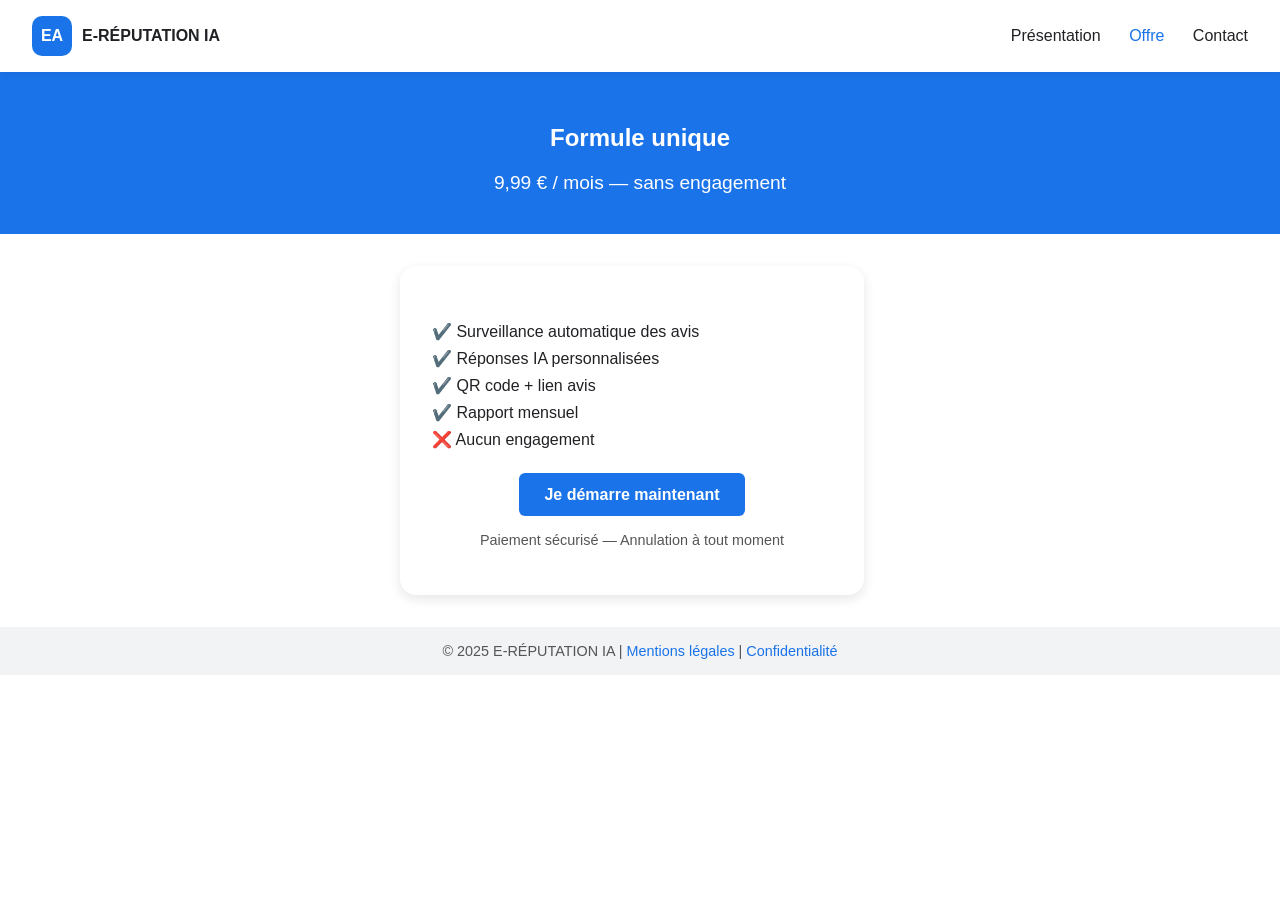
==== index.html @ 5c3a5368 "Update index.html" ====
<!DOCTYPE html>
<html lang="fr">
<head>
  <meta charset="UTF-8" />
  <meta name="viewport" content="width=device-width, initial-scale=1.0" />
  <title>E-RÉPUTATION IA — Formule 9,99 €/mois</title>
  <link rel="stylesheet" href="style.css" />
  <link href="https://fonts.googleapis.com/css2?family=Inter:wght@400;600;700&display=swap" rel="stylesheet">
</head>
<body>
  <header>
    <div style="display:flex;align-items:center;gap:10px;">
      <div style="background:#1A73E8;color:#fff;font-weight:700;border-radius:10px;width:40px;height:40px;display:flex;align-items:center;justify-content:center;">EA</div>
      <span style="font-weight:700;color:#202124;">E-RÉPUTATION IA</span>
    </div>
    <nav>
      <a href="index.html">Présentation</a>
      <a href="offre.html" class="active">Offre</a>
      <a href="contact.html">Contact</a>
    </nav>
  </header>

  <section class="pricing-hero" style="padding:2rem 1rem;background:#1A73E8;color:#fff;text-align:center;">
    <h1>Formule unique</h1>
    <p style="font-size:1.2rem;margin:0.5rem 0;">9,99 € / mois — sans engagement</p>
  </section>

  <section style="max-width:480px;margin:auto;padding:2rem;">
    <div class="price-card" style="background:#fff;border-radius:16px;box-shadow:0 4px 12px rgba(0,0,0,.1);padding:2rem;text-align:center;">
      <ul style="list-style:none;padding:0;text-align:left;margin-bottom:1.5rem;">
        <li>✔️ Surveillance automatique des avis</li>
        <li>✔️ Réponses IA personnalisées</li>
        <li>✔️ QR code + lien avis</li>
        <li>✔️ Rapport mensuel</li>
        <li>❌ Aucun engagement</li>
      </ul>
      <a href="#" class="btn-primary" style="display:inline-block;">Je démarre maintenant</a>
      <p style="font-size:0.9rem;margin-top:1rem;color:#555;">Paiement sécurisé — Annulation à tout moment</p>
    </div>
  </section>

  <footer>
    © 2025 E-RÉPUTATION IA | <a href="#">Mentions légales</a> | <a href="#">Confidentialité</a>
  </footer>
</body>
</html>
---- style.css ----
:root {
  --blue:#1A73E8;
  --light-blue:#E8F0FE;
  --text:#202124;
  --grey:#F1F3F4;
}

body {
  font-family:'Roboto',sans-serif;
  color:var(--text);
  background:#fff;
  margin:0;
  padding:0;
}

header {
  display:flex;
  justify-content:space-between;
  align-items:center;
  padding:1rem 2rem;
  background:#fff;
  box-shadow:0 2px 8px rgba(0,0,0,.05);
  position:sticky;
  top:0;
}

.logo {height:60px;width:auto;}

nav a {
  margin-left:1.5rem;
  text-decoration:none;
  color:var(--text);
  font-weight:500;
}
nav a.active {color:var(--blue);}
nav a:hover {color:var(--blue);}

.hero {
  display:flex;
  flex-wrap:wrap;
  align-items:center;
  justify-content:space-between;
  padding:4rem 2rem;
}
.hero-content{max-width:600px;}
.hero h1{font-size:2.4rem;margin-bottom:1rem;}
.subtitle{font-size:1.2rem;color:#555;margin-bottom:1rem;}
.stars{font-size:1.1rem;color:#fbbc04;margin-bottom:2rem;}
.btn-primary {
  background:var(--blue);
  color:#fff;
  padding:0.8rem 1.6rem;
  border-radius:6px;
  text-decoration:none;
  font-weight:700;
}
.btn-primary:hover{background:#1557B0;}

.features {
  text-align:center;
  padding:3rem 2rem;
  background:var(--light-blue);
}
.cards {
  display:flex;
  flex-wrap:wrap;
  justify-content:center;
  gap:1.5rem;
  margin-top:2rem;
}
.card {
  background:#fff;
  padding:1.5rem;
  border-radius:10px;
  box-shadow:0 4px 8px rgba(0,0,0,.05);
  width:300px;
}
.card h3{color:var(--blue);margin-bottom:0.5rem;}

.pricing-hero {
  text-align:center;
  background:var(--blue);
  color:#fff;
  padding:3rem 1rem;
}
.pricing {
  display:flex;
  justify-content:center;
  padding:3rem 1rem;
}
.price-card {
  background:#fff;
  padding:2rem;
  border-radius:10px;
  box-shadow:0 4px 12px rgba(0,0,0,.1);
  max-width:400px;
  text-align:center;
}
.price-card h2{margin-bottom:1rem;}
.price-card .price {
  font-size:2.5rem;
  font-weight:700;
  color:var(--blue);
}
.price-card ul {
  list-style:none;
  padding:0;
  margin:1.5rem 0;
  text-align:left;
}
.price-card li {margin:0.5rem 0;}
.note{font-size:0.9rem;color:#666;}

.contact {
  padding:3rem 2rem;
  text-align:center;
}
.contact-form {
  display:flex;
  flex-direction:column;
  gap:1rem;
  max-width:400px;
  margin:0 auto 2rem;
}
.contact-form input,.contact-form textarea {
  width:100%;
  padding:0.8rem;
  border:1px solid #ccc;
  border-radius:6px;
  font-family:inherit;
}
.contact-form button {
  background:var(--blue);
  color:#fff;
  border:none;
  padding:0.8rem;
  border-radius:6px;
  font-weight:700;
}
.contact-info p{margin:0.3rem 0;}

footer {
  text-align:center;
  background:var(--grey);
  padding:1rem;
  font-size:0.9rem;
  color:#555;
}
footer a{color:var(--blue);text-decoration:none;}
footer a:hover{text-decoration:underline;}

@media(max-width:768px){
  .hero{flex-direction:column;}
  .hero-img{width:100%;margin-top:2rem;}
  nav a{margin-left:1rem;}
  .cards{flex-direction:column;align-items:center;}
}
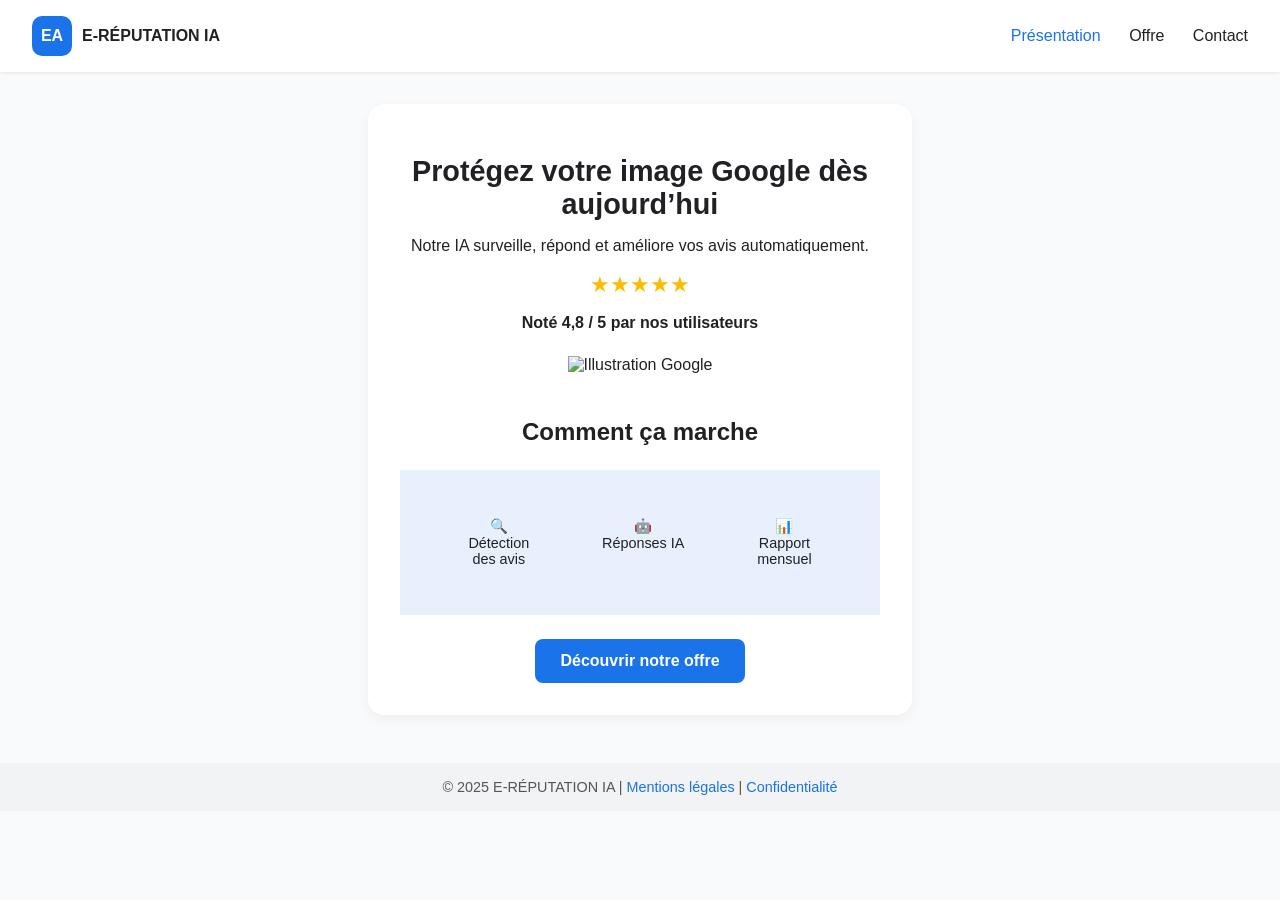
==== commit 98b0b20c: "Update index.html" ====
--- a/index.html
+++ b/index.html
@@ -3,41 +3,55 @@
 <head>
   <meta charset="UTF-8" />
   <meta name="viewport" content="width=device-width, initial-scale=1.0" />
-  <title>E-RÉPUTATION IA — Formule 9,99 €/mois</title>
+  <title>E-RÉPUTATION IA — Protégez votre image Google</title>
   <link rel="stylesheet" href="style.css" />
   <link href="https://fonts.googleapis.com/css2?family=Inter:wght@400;600;700&display=swap" rel="stylesheet">
+  <style>
+    body{background:#f9fafb;margin:0;font-family:'Inter',sans-serif;color:#202124;}
+    header{background:#fff;display:flex;justify-content:space-between;align-items:center;padding:1rem 2rem;box-shadow:0 1px 4px rgba(0,0,0,.08);}
+    header div{display:flex;align-items:center;gap:10px;}
+    .logo-square{background:#1A73E8;color:#fff;font-weight:700;border-radius:10px;width:40px;height:40px;display:flex;align-items:center;justify-content:center;}
+    nav a{margin-left:1.5rem;text-decoration:none;color:#202124;font-weight:500;}
+    nav a:hover,nav a.active{color:#1A73E8;}
+    .container{max-width:480px;margin:2rem auto;background:#fff;padding:2rem;border-radius:16px;box-shadow:0 4px 12px rgba(0,0,0,.05);text-align:center;}
+    h1{font-size:1.8rem;margin-bottom:1rem;}
+    .stars{color:#fbbc04;font-size:1.4rem;margin:0.5rem 0;}
+    .metrics{font-weight:600;margin-bottom:1.5rem;}
+    .features{display:flex;justify-content:space-around;margin-top:1.5rem;}
+    .features div{font-size:0.9rem;}
+    .btn-primary{display:inline-block;background:#1A73E8;color:#fff;padding:0.8rem 1.6rem;border-radius:8px;text-decoration:none;font-weight:600;margin-top:1.5rem;}
+    .btn-primary:hover{background:#1557B0;}
+    footer{margin-top:3rem;text-align:center;font-size:0.9rem;color:#555;padding:1rem;}
+    footer a{color:#1A73E8;text-decoration:none;}
+  </style>
 </head>
 <body>
   <header>
-    <div style="display:flex;align-items:center;gap:10px;">
-      <div style="background:#1A73E8;color:#fff;font-weight:700;border-radius:10px;width:40px;height:40px;display:flex;align-items:center;justify-content:center;">EA</div>
-      <span style="font-weight:700;color:#202124;">E-RÉPUTATION IA</span>
+    <div>
+      <div class="logo-square">EA</div>
+      <span style="font-weight:700;">E-RÉPUTATION IA</span>
     </div>
     <nav>
-      <a href="index.html">Présentation</a>
-      <a href="offre.html" class="active">Offre</a>
+      <a href="index.html" class="active">Présentation</a>
+      <a href="offre.html">Offre</a>
       <a href="contact.html">Contact</a>
     </nav>
   </header>
 
-  <section class="pricing-hero" style="padding:2rem 1rem;background:#1A73E8;color:#fff;text-align:center;">
-    <h1>Formule unique</h1>
-    <p style="font-size:1.2rem;margin:0.5rem 0;">9,99 € / mois — sans engagement</p>
-  </section>
-
-  <section style="max-width:480px;margin:auto;padding:2rem;">
-    <div class="price-card" style="background:#fff;border-radius:16px;box-shadow:0 4px 12px rgba(0,0,0,.1);padding:2rem;text-align:center;">
-      <ul style="list-style:none;padding:0;text-align:left;margin-bottom:1.5rem;">
-        <li>✔️ Surveillance automatique des avis</li>
-        <li>✔️ Réponses IA personnalisées</li>
-        <li>✔️ QR code + lien avis</li>
-        <li>✔️ Rapport mensuel</li>
-        <li>❌ Aucun engagement</li>
-      </ul>
-      <a href="#" class="btn-primary" style="display:inline-block;">Je démarre maintenant</a>
-      <p style="font-size:0.9rem;margin-top:1rem;color:#555;">Paiement sécurisé — Annulation à tout moment</p>
+  <main class="container">
+    <h1>Protégez votre image Google dès aujourd’hui</h1>
+    <p>Notre IA surveille, répond et améliore vos avis automatiquement.</p>
+    <div class="stars">★★★★★</div>
+    <p class="metrics">Noté 4,8 / 5 par nos utilisateurs</p>
+    <img src="assets/hero.png" alt="Illustration Google" style="width:90%;max-width:340px;margin-bottom:1.5rem;">
+    <h2 style="margin-bottom:1rem;">Comment ça marche</h2>
+    <div class="features">
+      <div>🔍<br>Détection<br>des avis</div>
+      <div>🤖<br>Réponses IA</div>
+      <div>📊<br>Rapport<br>mensuel</div>
     </div>
-  </section>
+    <a href="offre.html" class="btn-primary">Découvrir notre offre</a>
+  </main>
 
   <footer>
     © 2025 E-RÉPUTATION IA | <a href="#">Mentions légales</a> | <a href="#">Confidentialité</a>
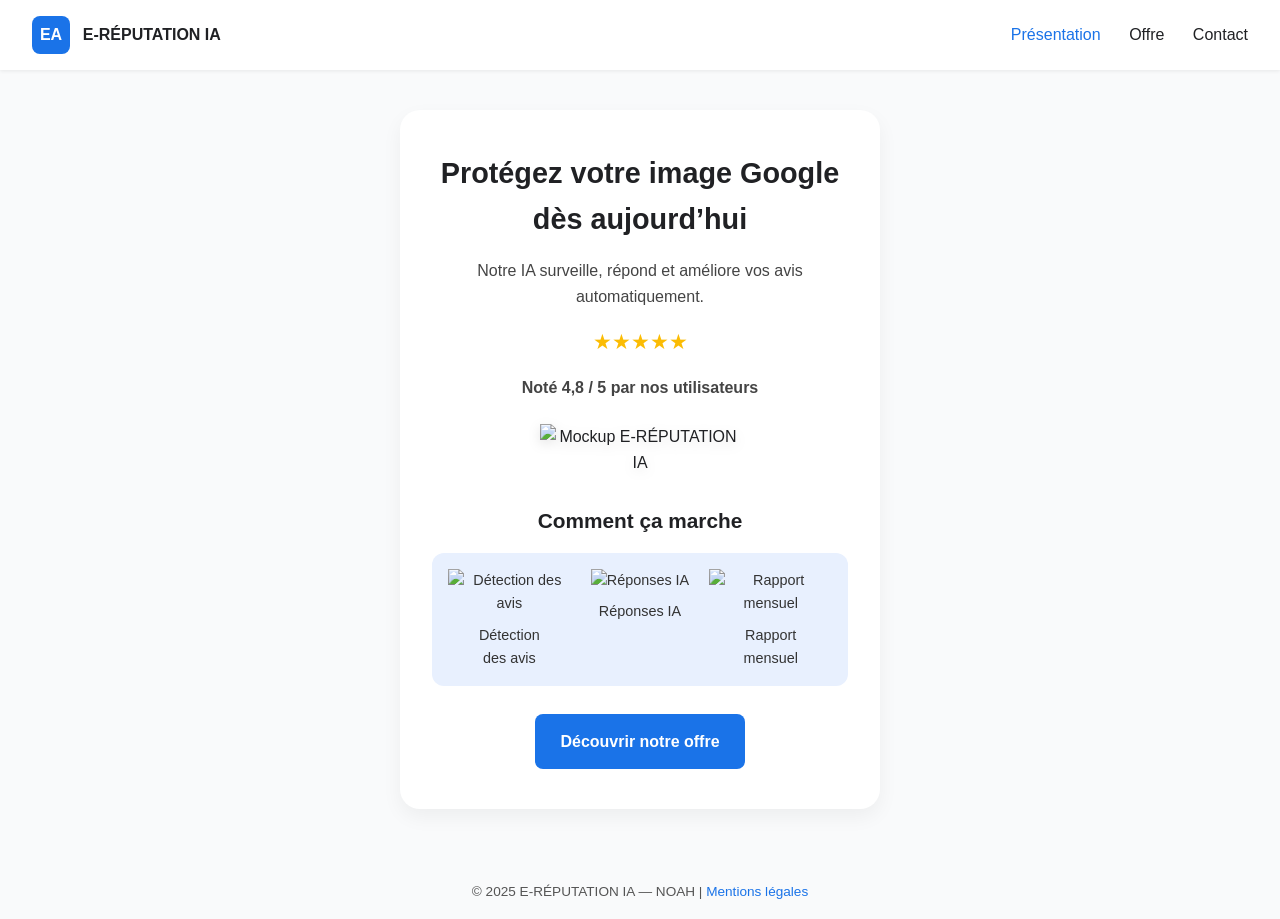
==== commit 89e7c787: "Update index.html" ====
--- a/index.html
+++ b/index.html
@@ -4,30 +4,120 @@
   <meta charset="UTF-8" />
   <meta name="viewport" content="width=device-width, initial-scale=1.0" />
   <title>E-RÉPUTATION IA — Protégez votre image Google</title>
-  <link rel="stylesheet" href="style.css" />
   <link href="https://fonts.googleapis.com/css2?family=Inter:wght@400;600;700&display=swap" rel="stylesheet">
   <style>
-    body{background:#f9fafb;margin:0;font-family:'Inter',sans-serif;color:#202124;}
-    header{background:#fff;display:flex;justify-content:space-between;align-items:center;padding:1rem 2rem;box-shadow:0 1px 4px rgba(0,0,0,.08);}
-    header div{display:flex;align-items:center;gap:10px;}
-    .logo-square{background:#1A73E8;color:#fff;font-weight:700;border-radius:10px;width:40px;height:40px;display:flex;align-items:center;justify-content:center;}
-    nav a{margin-left:1.5rem;text-decoration:none;color:#202124;font-weight:500;}
-    nav a:hover,nav a.active{color:#1A73E8;}
-    .container{max-width:480px;margin:2rem auto;background:#fff;padding:2rem;border-radius:16px;box-shadow:0 4px 12px rgba(0,0,0,.05);text-align:center;}
+    :root {
+      --blue:#1A73E8;
+      --light:#F9FAFB;
+      --text:#202124;
+    }
+    *{box-sizing:border-box;margin:0;padding:0;}
+    body{
+      font-family:'Inter',sans-serif;
+      background:var(--light);
+      color:var(--text);
+      line-height:1.6;
+    }
+
+    header{
+      display:flex;
+      justify-content:space-between;
+      align-items:center;
+      background:#fff;
+      padding:1rem 2rem;
+      box-shadow:0 1px 4px rgba(0,0,0,.08);
+      position:sticky;
+      top:0;
+      z-index:10;
+    }
+
+    .logo-wrap{display:flex;align-items:center;gap:.8rem;}
+    .logo-square{
+      background:var(--blue);
+      color:#fff;
+      width:38px;height:38px;
+      border-radius:8px;
+      font-weight:700;
+      font-size:1rem;
+      display:flex;
+      justify-content:center;
+      align-items:center;
+    }
+    nav a{
+      text-decoration:none;
+      color:var(--text);
+      font-weight:500;
+      margin-left:1.5rem;
+    }
+    nav a:hover,nav a.active{color:var(--blue);}
+
+    main{
+      max-width:480px;
+      margin:2.5rem auto;
+      background:#fff;
+      padding:2.5rem 2rem;
+      border-radius:20px;
+      box-shadow:0 8px 20px rgba(0,0,0,.05);
+      text-align:center;
+    }
     h1{font-size:1.8rem;margin-bottom:1rem;}
-    .stars{color:#fbbc04;font-size:1.4rem;margin:0.5rem 0;}
-    .metrics{font-weight:600;margin-bottom:1.5rem;}
-    .features{display:flex;justify-content:space-around;margin-top:1.5rem;}
-    .features div{font-size:0.9rem;}
-    .btn-primary{display:inline-block;background:#1A73E8;color:#fff;padding:0.8rem 1.6rem;border-radius:8px;text-decoration:none;font-weight:600;margin-top:1.5rem;}
+    p{margin-bottom:1rem;color:#444;}
+    .stars{color:#fbbc04;font-size:1.3rem;margin:0.5rem 0 1rem;}
+    .rating{font-weight:600;margin-bottom:1.5rem;}
+    .mockup{
+      width:200px;
+      height:auto;
+      display:block;
+      margin:0 auto 1.8rem;
+      filter:drop-shadow(0 4px 6px rgba(0,0,0,0.1));
+    }
+
+    h2{margin:1.5rem 0 1rem;font-size:1.3rem;}
+    .features{
+      display:flex;
+      justify-content:space-between;
+      gap:.5rem;
+      background:#E8F0FE;
+      padding:1rem;
+      border-radius:12px;
+      margin-bottom:1.8rem;
+    }
+    .feature{
+      flex:1;
+      text-align:center;
+      font-size:.9rem;
+      color:#333;
+    }
+    .feature img{
+      width:38px;
+      height:38px;
+      margin-bottom:.5rem;
+    }
+
+    .btn-primary{
+      background:var(--blue);
+      color:#fff;
+      text-decoration:none;
+      font-weight:600;
+      padding:0.9rem 1.6rem;
+      border-radius:8px;
+      display:inline-block;
+    }
     .btn-primary:hover{background:#1557B0;}
-    footer{margin-top:3rem;text-align:center;font-size:0.9rem;color:#555;padding:1rem;}
-    footer a{color:#1A73E8;text-decoration:none;}
+
+    footer{
+      text-align:center;
+      font-size:.85rem;
+      color:#555;
+      padding:2rem 1rem 1rem;
+    }
+    footer a{color:var(--blue);text-decoration:none;}
   </style>
 </head>
 <body>
+
   <header>
-    <div>
+    <div class="logo-wrap">
       <div class="logo-square">EA</div>
       <span style="font-weight:700;">E-RÉPUTATION IA</span>
     </div>
@@ -38,23 +128,37 @@
     </nav>
   </header>
 
-  <main class="container">
+  <main>
     <h1>Protégez votre image Google dès aujourd’hui</h1>
     <p>Notre IA surveille, répond et améliore vos avis automatiquement.</p>
+
     <div class="stars">★★★★★</div>
-    <p class="metrics">Noté 4,8 / 5 par nos utilisateurs</p>
-    <img src="assets/hero.png" alt="Illustration Google" style="width:90%;max-width:340px;margin-bottom:1.5rem;">
-    <h2 style="margin-bottom:1rem;">Comment ça marche</h2>
+    <p class="rating">Noté 4,8 / 5 par nos utilisateurs</p>
+
+    <img src="assets/phone.png" alt="Mockup E-RÉPUTATION IA" class="mockup">
+
+    <h2>Comment ça marche</h2>
     <div class="features">
-      <div>🔍<br>Détection<br>des avis</div>
-      <div>🤖<br>Réponses IA</div>
-      <div>📊<br>Rapport<br>mensuel</div>
+      <div class="feature">
+        <img src="assets/icon-detect.svg" alt="Détection des avis">
+        <div>Détection<br>des avis</div>
+      </div>
+      <div class="feature">
+        <img src="assets/icon-ia.svg" alt="Réponses IA">
+        <div>Réponses IA</div>
+      </div>
+      <div class="feature">
+        <img src="assets/icon-report.svg" alt="Rapport mensuel">
+        <div>Rapport<br>mensuel</div>
+      </div>
     </div>
+
     <a href="offre.html" class="btn-primary">Découvrir notre offre</a>
   </main>
 
   <footer>
-    © 2025 E-RÉPUTATION IA | <a href="#">Mentions légales</a> | <a href="#">Confidentialité</a>
+    © 2025 E-RÉPUTATION IA — NOAH | <a href="#">Mentions légales</a>
   </footer>
+
 </body>
 </html>
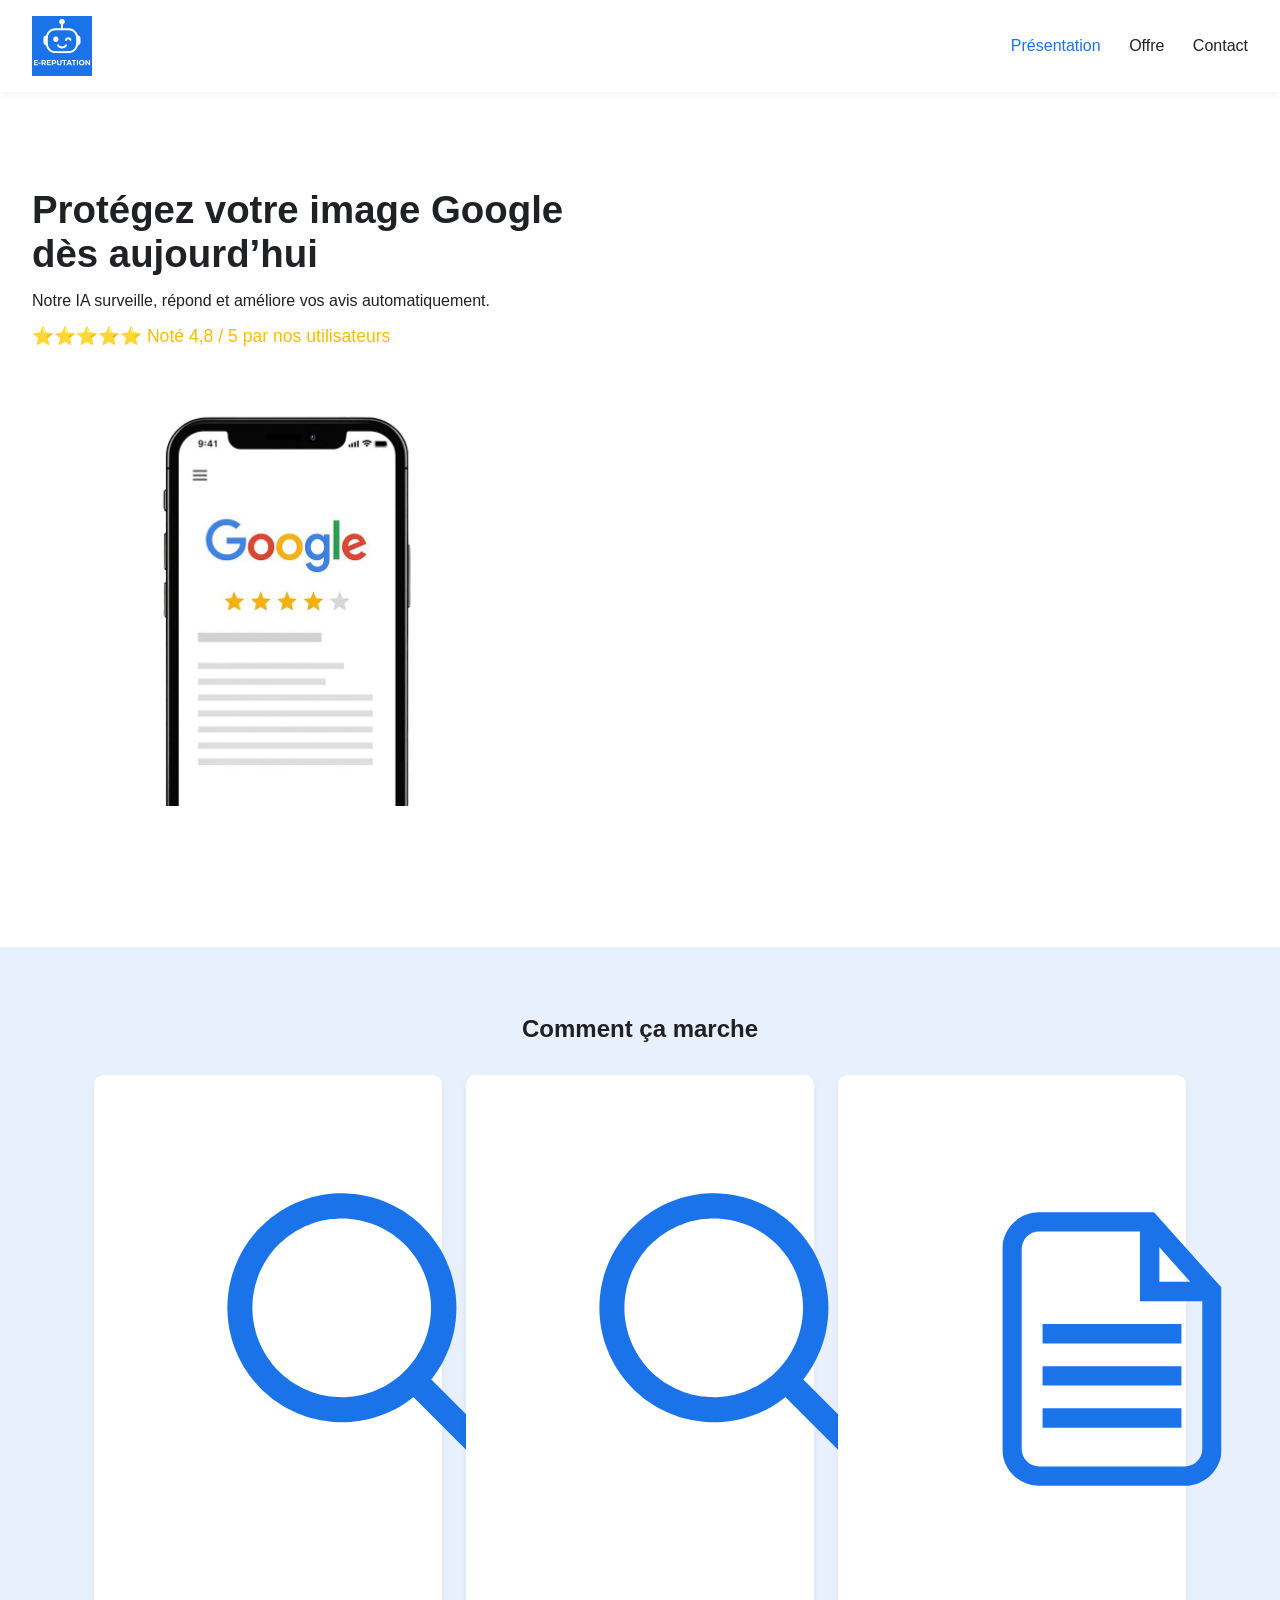
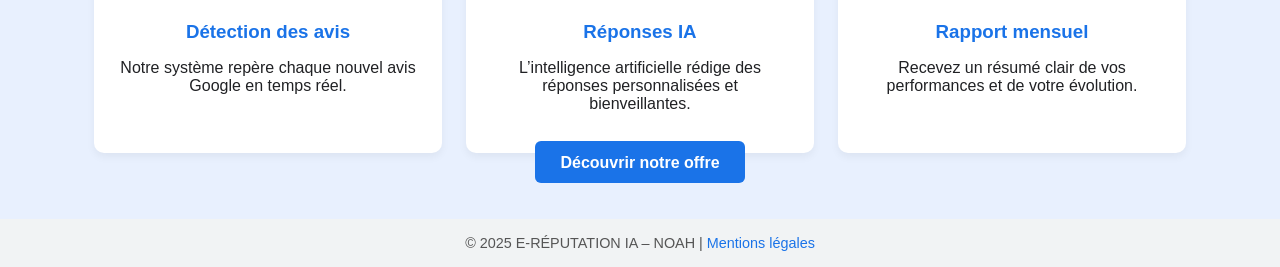
==== commit f9a3719e: "Update index.html" ====
--- a/index.html
+++ b/index.html
@@ -1,126 +1,14 @@
 <!DOCTYPE html>
 <html lang="fr">
 <head>
-  <meta charset="UTF-8" />
-  <meta name="viewport" content="width=device-width, initial-scale=1.0" />
-  <title>E-RÉPUTATION IA — Protégez votre image Google</title>
-  <link href="https://fonts.googleapis.com/css2?family=Inter:wght@400;600;700&display=swap" rel="stylesheet">
-  <style>
-    :root {
-      --blue:#1A73E8;
-      --light:#F9FAFB;
-      --text:#202124;
-    }
-    *{box-sizing:border-box;margin:0;padding:0;}
-    body{
-      font-family:'Inter',sans-serif;
-      background:var(--light);
-      color:var(--text);
-      line-height:1.6;
-    }
-
-    header{
-      display:flex;
-      justify-content:space-between;
-      align-items:center;
-      background:#fff;
-      padding:1rem 2rem;
-      box-shadow:0 1px 4px rgba(0,0,0,.08);
-      position:sticky;
-      top:0;
-      z-index:10;
-    }
-
-    .logo-wrap{display:flex;align-items:center;gap:.8rem;}
-    .logo-square{
-      background:var(--blue);
-      color:#fff;
-      width:38px;height:38px;
-      border-radius:8px;
-      font-weight:700;
-      font-size:1rem;
-      display:flex;
-      justify-content:center;
-      align-items:center;
-    }
-    nav a{
-      text-decoration:none;
-      color:var(--text);
-      font-weight:500;
-      margin-left:1.5rem;
-    }
-    nav a:hover,nav a.active{color:var(--blue);}
-
-    main{
-      max-width:480px;
-      margin:2.5rem auto;
-      background:#fff;
-      padding:2.5rem 2rem;
-      border-radius:20px;
-      box-shadow:0 8px 20px rgba(0,0,0,.05);
-      text-align:center;
-    }
-    h1{font-size:1.8rem;margin-bottom:1rem;}
-    p{margin-bottom:1rem;color:#444;}
-    .stars{color:#fbbc04;font-size:1.3rem;margin:0.5rem 0 1rem;}
-    .rating{font-weight:600;margin-bottom:1.5rem;}
-    .mockup{
-      width:200px;
-      height:auto;
-      display:block;
-      margin:0 auto 1.8rem;
-      filter:drop-shadow(0 4px 6px rgba(0,0,0,0.1));
-    }
-
-    h2{margin:1.5rem 0 1rem;font-size:1.3rem;}
-    .features{
-      display:flex;
-      justify-content:space-between;
-      gap:.5rem;
-      background:#E8F0FE;
-      padding:1rem;
-      border-radius:12px;
-      margin-bottom:1.8rem;
-    }
-    .feature{
-      flex:1;
-      text-align:center;
-      font-size:.9rem;
-      color:#333;
-    }
-    .feature img{
-      width:38px;
-      height:38px;
-      margin-bottom:.5rem;
-    }
-
-    .btn-primary{
-      background:var(--blue);
-      color:#fff;
-      text-decoration:none;
-      font-weight:600;
-      padding:0.9rem 1.6rem;
-      border-radius:8px;
-      display:inline-block;
-    }
-    .btn-primary:hover{background:#1557B0;}
-
-    footer{
-      text-align:center;
-      font-size:.85rem;
-      color:#555;
-      padding:2rem 1rem 1rem;
-    }
-    footer a{color:var(--blue);text-decoration:none;}
-  </style>
+  <meta charset="UTF-8">
+  <meta name="viewport" content="width=device-width, initial-scale=1.0">
+  <title>E-RÉPUTATION IA — Surveillez vos avis Google automatiquement</title>
+  <link rel="stylesheet" href="style.css">
 </head>
 <body>
-
   <header>
-    <div class="logo-wrap">
-      <div class="logo-square">EA</div>
-      <span style="font-weight:700;">E-RÉPUTATION IA</span>
-    </div>
+    <img src="assets/LOGO - E REPUTATION - IA.svg" alt="Logo E-RÉPUTATION IA" class="logo">
     <nav>
       <a href="index.html" class="active">Présentation</a>
       <a href="offre.html">Offre</a>
@@ -128,37 +16,39 @@
     </nav>
   </header>
 
-  <main>
-    <h1>Protégez votre image Google dès aujourd’hui</h1>
-    <p>Notre IA surveille, répond et améliore vos avis automatiquement.</p>
+  <section class="hero">
+    <div class="hero-content">
+      <h1>Protégez votre image Google dès aujourd’hui</h1>
+      <p>Notre IA surveille, répond et améliore vos avis automatiquement.</p>
+      <div class="stars">⭐️⭐️⭐️⭐️⭐️ <span>Noté 4,8 / 5 par nos utilisateurs</span></div>
+      <img src="assets/PHONE - E REPUTATION - IA.svg" alt="Illustration Google" class="hero-img">
+    </div>
+  </section>
 
-    <div class="stars">★★★★★</div>
-    <p class="rating">Noté 4,8 / 5 par nos utilisateurs</p>
-
-    <img src="assets/phone.png" alt="Mockup E-RÉPUTATION IA" class="mockup">
-
+  <section class="features">
     <h2>Comment ça marche</h2>
-    <div class="features">
-      <div class="feature">
-        <img src="assets/icon-detect.svg" alt="Détection des avis">
-        <div>Détection<br>des avis</div>
+    <div class="cards">
+      <div class="card">
+        <img src="assets/DETECT - E REPUTATION - IA.svg" alt="Détection des avis" class="icon">
+        <h3>Détection des avis</h3>
+        <p>Notre système repère chaque nouvel avis Google en temps réel.</p>
       </div>
-      <div class="feature">
-        <img src="assets/icon-ia.svg" alt="Réponses IA">
-        <div>Réponses IA</div>
+      <div class="card">
+        <img src="assets/IA - E REPUTATION - IA.svg" alt="Réponses IA" class="icon">
+        <h3>Réponses IA</h3>
+        <p>L’intelligence artificielle rédige des réponses personnalisées et bienveillantes.</p>
       </div>
-      <div class="feature">
-        <img src="assets/icon-report.svg" alt="Rapport mensuel">
-        <div>Rapport<br>mensuel</div>
+      <div class="card">
+        <img src="assets/REPORT - E REPUTATION - IA.svg" alt="Rapport mensuel" class="icon">
+        <h3>Rapport mensuel</h3>
+        <p>Recevez un résumé clair de vos performances et de votre évolution.</p>
       </div>
     </div>
-
     <a href="offre.html" class="btn-primary">Découvrir notre offre</a>
-  </main>
+  </section>
 
   <footer>
-    © 2025 E-RÉPUTATION IA — NOAH | <a href="#">Mentions légales</a>
+    © 2025 E-RÉPUTATION IA – NOAH | <a href="#">Mentions légales</a>
   </footer>
-
 </body>
 </html>
--- a/style.css
+++ b/style.css
@@ -0,0 +1,157 @@
+:root {
+  --blue:#1A73E8;
+  --light-blue:#E8F0FE;
+  --text:#202124;
+  --grey:#F1F3F4;
+}
+
+body {
+  font-family:'Roboto',sans-serif;
+  color:var(--text);
+  background:#fff;
+  margin:0;
+  padding:0;
+}
+
+header {
+  display:flex;
+  justify-content:space-between;
+  align-items:center;
+  padding:1rem 2rem;
+  background:#fff;
+  box-shadow:0 2px 8px rgba(0,0,0,.05);
+  position:sticky;
+  top:0;
+}
+
+.logo {height:60px;width:auto;}
+
+nav a {
+  margin-left:1.5rem;
+  text-decoration:none;
+  color:var(--text);
+  font-weight:500;
+}
+nav a.active {color:var(--blue);}
+nav a:hover {color:var(--blue);}
+
+.hero {
+  display:flex;
+  flex-wrap:wrap;
+  align-items:center;
+  justify-content:space-between;
+  padding:4rem 2rem;
+}
+.hero-content{max-width:600px;}
+.hero h1{font-size:2.4rem;margin-bottom:1rem;}
+.subtitle{font-size:1.2rem;color:#555;margin-bottom:1rem;}
+.stars{font-size:1.1rem;color:#fbbc04;margin-bottom:2rem;}
+.btn-primary {
+  background:var(--blue);
+  color:#fff;
+  padding:0.8rem 1.6rem;
+  border-radius:6px;
+  text-decoration:none;
+  font-weight:700;
+}
+.btn-primary:hover{background:#1557B0;}
+
+.features {
+  text-align:center;
+  padding:3rem 2rem;
+  background:var(--light-blue);
+}
+.cards {
+  display:flex;
+  flex-wrap:wrap;
+  justify-content:center;
+  gap:1.5rem;
+  margin-top:2rem;
+}
+.card {
+  background:#fff;
+  padding:1.5rem;
+  border-radius:10px;
+  box-shadow:0 4px 8px rgba(0,0,0,.05);
+  width:300px;
+}
+.card h3{color:var(--blue);margin-bottom:0.5rem;}
+
+.pricing-hero {
+  text-align:center;
+  background:var(--blue);
+  color:#fff;
+  padding:3rem 1rem;
+}
+.pricing {
+  display:flex;
+  justify-content:center;
+  padding:3rem 1rem;
+}
+.price-card {
+  background:#fff;
+  padding:2rem;
+  border-radius:10px;
+  box-shadow:0 4px 12px rgba(0,0,0,.1);
+  max-width:400px;
+  text-align:center;
+}
+.price-card h2{margin-bottom:1rem;}
+.price-card .price {
+  font-size:2.5rem;
+  font-weight:700;
+  color:var(--blue);
+}
+.price-card ul {
+  list-style:none;
+  padding:0;
+  margin:1.5rem 0;
+  text-align:left;
+}
+.price-card li {margin:0.5rem 0;}
+.note{font-size:0.9rem;color:#666;}
+
+.contact {
+  padding:3rem 2rem;
+  text-align:center;
+}
+.contact-form {
+  display:flex;
+  flex-direction:column;
+  gap:1rem;
+  max-width:400px;
+  margin:0 auto 2rem;
+}
+.contact-form input,.contact-form textarea {
+  width:100%;
+  padding:0.8rem;
+  border:1px solid #ccc;
+  border-radius:6px;
+  font-family:inherit;
+}
+.contact-form button {
+  background:var(--blue);
+  color:#fff;
+  border:none;
+  padding:0.8rem;
+  border-radius:6px;
+  font-weight:700;
+}
+.contact-info p{margin:0.3rem 0;}
+
+footer {
+  text-align:center;
+  background:var(--grey);
+  padding:1rem;
+  font-size:0.9rem;
+  color:#555;
+}
+footer a{color:var(--blue);text-decoration:none;}
+footer a:hover{text-decoration:underline;}
+
+@media(max-width:768px){
+  .hero{flex-direction:column;}
+  .hero-img{width:100%;margin-top:2rem;}
+  nav a{margin-left:1rem;}
+  .cards{flex-direction:column;align-items:center;}
+}
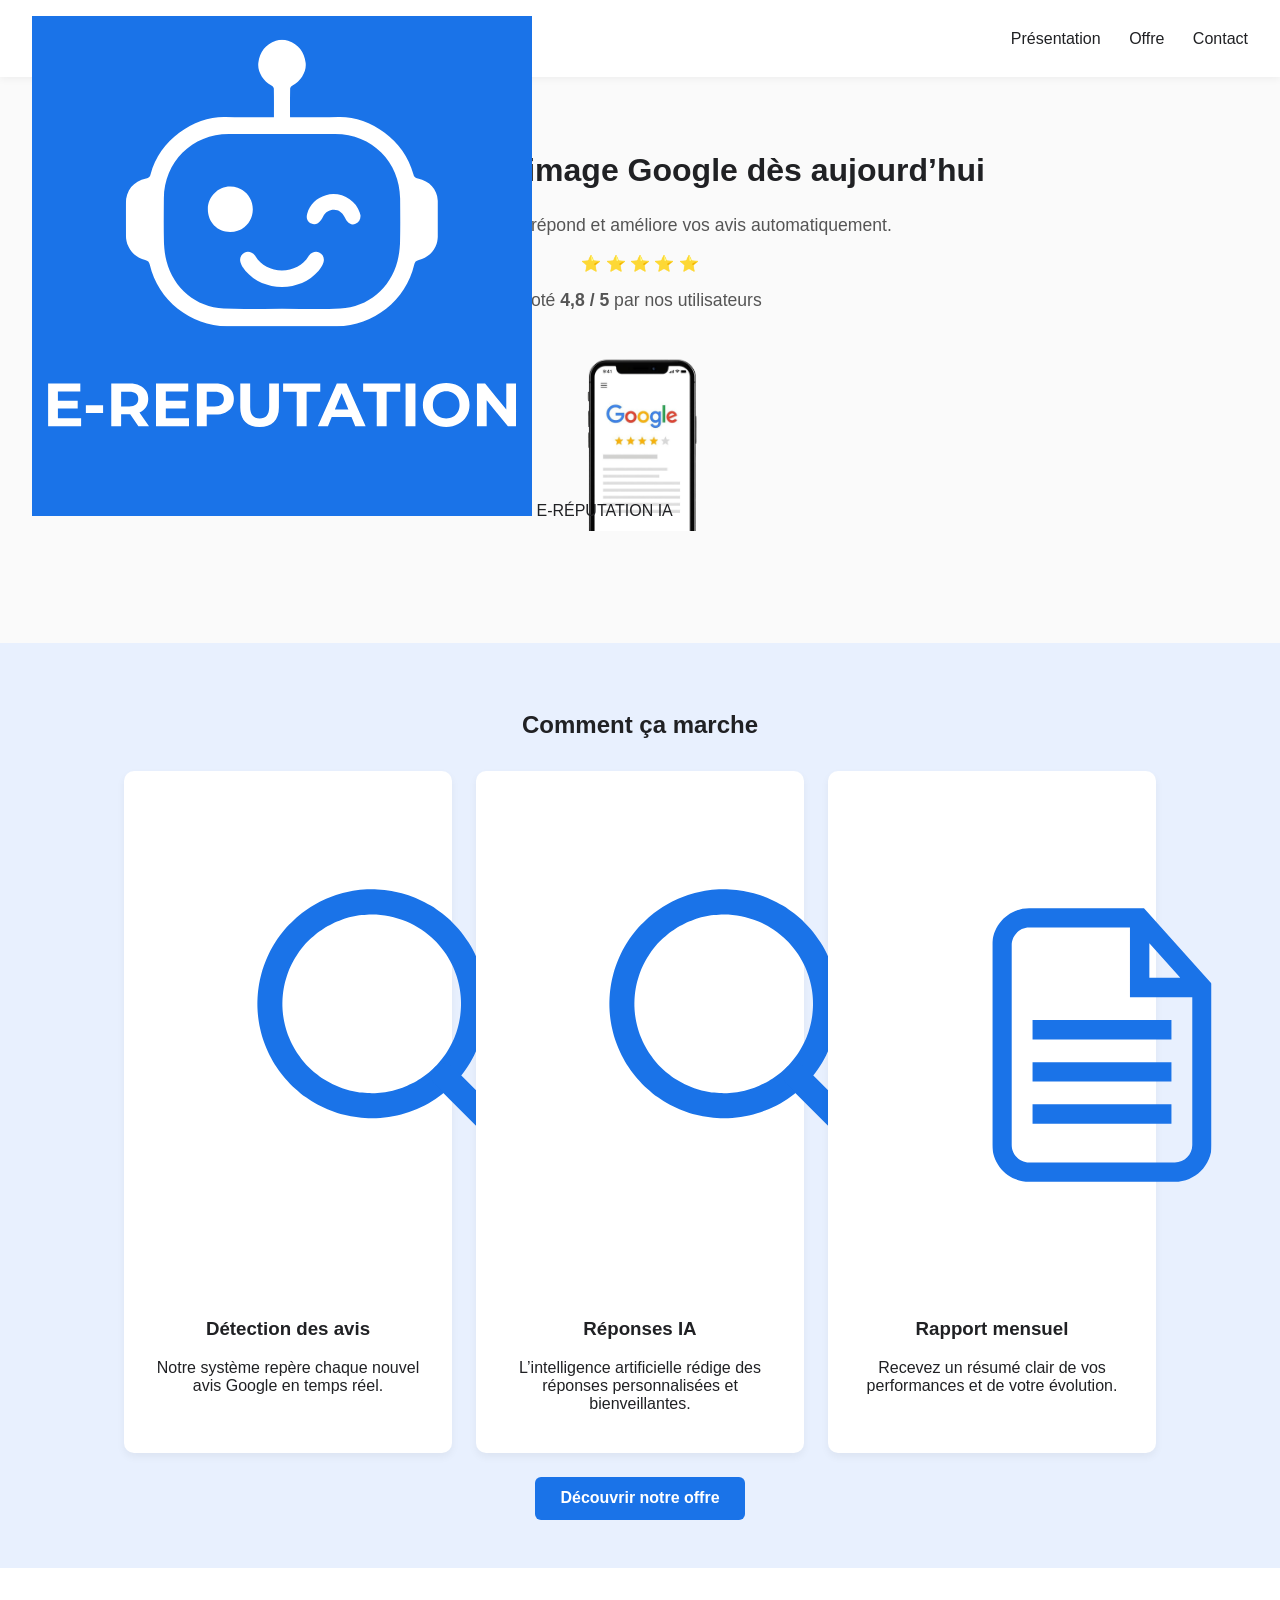
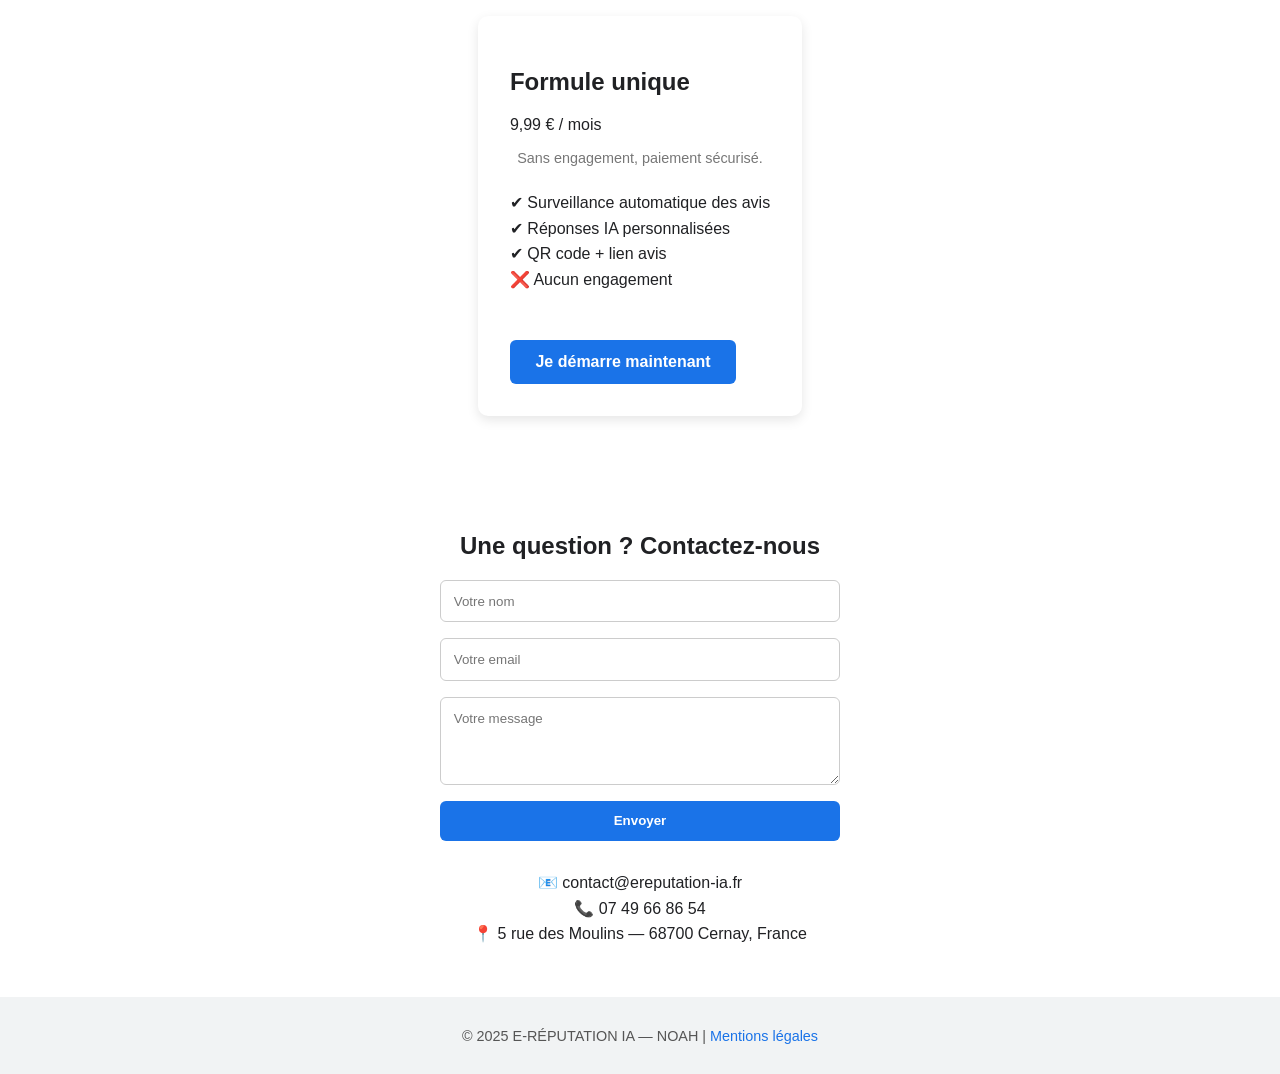
==== commit fa3d5c84: "Update index.html" ====
--- a/index.html
+++ b/index.html
@@ -1,54 +1,95 @@
 <!DOCTYPE html>
 <html lang="fr">
 <head>
-  <meta charset="UTF-8">
-  <meta name="viewport" content="width=device-width, initial-scale=1.0">
-  <title>E-RÉPUTATION IA — Surveillez vos avis Google automatiquement</title>
-  <link rel="stylesheet" href="style.css">
+  <meta charset="UTF-8" />
+  <meta name="viewport" content="width=device-width, initial-scale=1.0" />
+  <title>E-RÉPUTATION IA — Protégez votre image Google</title>
+  <meta name="description" content="Centralisez, collectez et valorisez vos avis clients grâce à l’intelligence artificielle. Simple, automatique et sans engagement." />
+  <link rel="stylesheet" href="style.css" />
+  <link rel="icon" href="assets/LOGO - E REPUTATION - IA.svg" />
 </head>
+
 <body>
   <header>
-    <img src="assets/LOGO - E REPUTATION - IA.svg" alt="Logo E-RÉPUTATION IA" class="logo">
+    <div class="logo">
+      <img src="assets/LOGO - E REPUTATION - IA.svg" alt="Logo E-RÉPUTATION IA">
+      <span>E-RÉPUTATION IA</span>
+    </div>
     <nav>
-      <a href="index.html" class="active">Présentation</a>
-      <a href="offre.html">Offre</a>
-      <a href="contact.html">Contact</a>
+      <a href="#presentation">Présentation</a>
+      <a href="#offre">Offre</a>
+      <a href="#contact">Contact</a>
     </nav>
   </header>
 
-  <section class="hero">
-    <div class="hero-content">
+  <main>
+    <!-- SECTION HERO -->
+    <section class="hero" id="presentation">
       <h1>Protégez votre image Google dès aujourd’hui</h1>
       <p>Notre IA surveille, répond et améliore vos avis automatiquement.</p>
-      <div class="stars">⭐️⭐️⭐️⭐️⭐️ <span>Noté 4,8 / 5 par nos utilisateurs</span></div>
-      <img src="assets/PHONE - E REPUTATION - IA.svg" alt="Illustration Google" class="hero-img">
-    </div>
-  </section>
+      <div class="stars">⭐ ⭐ ⭐ ⭐ ⭐</div>
+      <p class="note">Noté <strong>4,8 / 5</strong> par nos utilisateurs</p>
+      <img src="assets/PHONE - E REPUTATION - IA.svg" alt="Mockup téléphone Google" class="hero-img" />
+    </section>
 
-  <section class="features">
-    <h2>Comment ça marche</h2>
-    <div class="cards">
-      <div class="card">
-        <img src="assets/DETECT - E REPUTATION - IA.svg" alt="Détection des avis" class="icon">
-        <h3>Détection des avis</h3>
-        <p>Notre système repère chaque nouvel avis Google en temps réel.</p>
+    <!-- SECTION FONCTIONNALITÉS -->
+    <section class="features">
+      <h2>Comment ça marche</h2>
+      <div class="cards">
+        <div class="card">
+          <img src="assets/DETECT - E REPUTATION - IA.svg" alt="Icône détection des avis" />
+          <h3>Détection des avis</h3>
+          <p>Notre système repère chaque nouvel avis Google en temps réel.</p>
+        </div>
+        <div class="card">
+          <img src="assets/IA - E REPUTATION - IA.svg" alt="Icône IA réponses automatiques" />
+          <h3>Réponses IA</h3>
+          <p>L’intelligence artificielle rédige des réponses personnalisées et bienveillantes.</p>
+        </div>
+        <div class="card">
+          <img src="assets/REPORT - E REPUTATION - IA.svg" alt="Icône rapport mensuel" />
+          <h3>Rapport mensuel</h3>
+          <p>Recevez un résumé clair de vos performances et de votre évolution.</p>
+        </div>
       </div>
-      <div class="card">
-        <img src="assets/IA - E REPUTATION - IA.svg" alt="Réponses IA" class="icon">
-        <h3>Réponses IA</h3>
-        <p>L’intelligence artificielle rédige des réponses personnalisées et bienveillantes.</p>
+      <a href="#offre" class="btn-primary">Découvrir notre offre</a>
+    </section>
+
+    <!-- SECTION OFFRE -->
+    <section class="pricing" id="offre">
+      <div class="price-card">
+        <h2>Formule unique</h2>
+        <p class="price">9,99 € / mois</p>
+        <p class="note">Sans engagement, paiement sécurisé.</p>
+        <ul>
+          <li>✔ Surveillance automatique des avis</li>
+          <li>✔ Réponses IA personnalisées</li>
+          <li>✔ QR code + lien avis</li>
+          <li>❌ Aucun engagement</li>
+        </ul>
+        <a href="#contact" class="btn-primary">Je démarre maintenant</a>
       </div>
-      <div class="card">
-        <img src="assets/REPORT - E REPUTATION - IA.svg" alt="Rapport mensuel" class="icon">
-        <h3>Rapport mensuel</h3>
-        <p>Recevez un résumé clair de vos performances et de votre évolution.</p>
+    </section>
+
+    <!-- SECTION CONTACT -->
+    <section class="contact" id="contact">
+      <h2>Une question ? Contactez-nous</h2>
+      <form class="contact-form">
+        <input type="text" placeholder="Votre nom" required>
+        <input type="email" placeholder="Votre email" required>
+        <textarea placeholder="Votre message" rows="4" required></textarea>
+        <button type="submit">Envoyer</button>
+      </form>
+      <div class="contact-info">
+        <p>📧 contact@ereputation-ia.fr</p>
+        <p>📞 07 49 66 86 54</p>
+        <p>📍 5 rue des Moulins — 68700 Cernay, France</p>
       </div>
-    </div>
-    <a href="offre.html" class="btn-primary">Découvrir notre offre</a>
-  </section>
+    </section>
+  </main>
 
   <footer>
-    © 2025 E-RÉPUTATION IA – NOAH | <a href="#">Mentions légales</a>
+    <p>© 2025 E-RÉPUTATION IA — NOAH | <a href="#">Mentions légales</a></p>
   </footer>
 </body>
 </html>
--- a/style.css
+++ b/style.css
@@ -3,10 +3,11 @@
   --light-blue:#E8F0FE;
   --text:#202124;
   --grey:#F1F3F4;
+  --radius:10px;
 }
 
 body {
-  font-family:'Roboto',sans-serif;
+  font-family:'Inter',sans-serif;
   color:var(--text);
   background:#fff;
   margin:0;
@@ -23,8 +24,7 @@
   position:sticky;
   top:0;
 }
-
-.logo {height:60px;width:auto;}
+.logo {height:45px;}
 
 nav a {
   margin-left:1.5rem;
@@ -32,33 +32,24 @@
   color:var(--text);
   font-weight:500;
 }
-nav a.active {color:var(--blue);}
-nav a:hover {color:var(--blue);}
+nav a.active, nav a:hover {color:var(--blue);}
 
 .hero {
-  display:flex;
-  flex-wrap:wrap;
-  align-items:center;
-  justify-content:space-between;
-  padding:4rem 2rem;
+  text-align:center;
+  padding:3rem 1rem;
+  background:#fafafa;
 }
-.hero-content{max-width:600px;}
-.hero h1{font-size:2.4rem;margin-bottom:1rem;}
-.subtitle{font-size:1.2rem;color:#555;margin-bottom:1rem;}
-.stars{font-size:1.1rem;color:#fbbc04;margin-bottom:2rem;}
-.btn-primary {
-  background:var(--blue);
-  color:#fff;
-  padding:0.8rem 1.6rem;
-  border-radius:6px;
-  text-decoration:none;
+.hero h1 {
+  font-size:2rem;
   font-weight:700;
 }
-.btn-primary:hover{background:#1557B0;}
+.hero p {font-size:1.1rem;color:#555;}
+.hero-img {max-width:220px;margin:2rem auto;display:block;}
+.stars {margin-top:1rem;color:#fbbc04;}
 
 .features {
   text-align:center;
-  padding:3rem 2rem;
+  padding:3rem 1rem;
   background:var(--light-blue);
 }
 .cards {
@@ -70,12 +61,24 @@
 }
 .card {
   background:#fff;
+  border-radius:var(--radius);
   padding:1.5rem;
-  border-radius:10px;
+  width:280px;
   box-shadow:0 4px 8px rgba(0,0,0,.05);
-  width:300px;
 }
-.card h3{color:var(--blue);margin-bottom:0.5rem;}
+.icon {height:60px;margin-bottom:1rem;}
+
+.btn-primary {
+  background:var(--blue);
+  color:#fff;
+  padding:0.8rem 1.6rem;
+  border-radius:6px;
+  text-decoration:none;
+  font-weight:600;
+  display:inline-block;
+  margin-top:1.5rem;
+}
+.btn-primary:hover{background:#1557B0;}
 
 .pricing-hero {
   text-align:center;
@@ -91,30 +94,20 @@
 .price-card {
   background:#fff;
   padding:2rem;
-  border-radius:10px;
+  border-radius:var(--radius);
   box-shadow:0 4px 12px rgba(0,0,0,.1);
   max-width:400px;
-  text-align:center;
-}
-.price-card h2{margin-bottom:1rem;}
-.price-card .price {
-  font-size:2.5rem;
-  font-weight:700;
-  color:var(--blue);
 }
 .price-card ul {
   list-style:none;
   padding:0;
   margin:1.5rem 0;
   text-align:left;
+  line-height:1.6;
 }
-.price-card li {margin:0.5rem 0;}
-.note{font-size:0.9rem;color:#666;}
+.note {font-size:0.9rem;color:#777;text-align:center;}
 
-.contact {
-  padding:3rem 2rem;
-  text-align:center;
-}
+.contact {text-align:center;padding:3rem 1rem;}
 .contact-form {
   display:flex;
   flex-direction:column;
@@ -122,8 +115,7 @@
   max-width:400px;
   margin:0 auto 2rem;
 }
-.contact-form input,.contact-form textarea {
-  width:100%;
+.contact-form input, .contact-form textarea {
   padding:0.8rem;
   border:1px solid #ccc;
   border-radius:6px;
@@ -135,9 +127,10 @@
   border:none;
   padding:0.8rem;
   border-radius:6px;
-  font-weight:700;
+  font-weight:600;
 }
-.contact-info p{margin:0.3rem 0;}
+
+.contact-info p {margin:0.4rem 0;}
 
 footer {
   text-align:center;
@@ -146,12 +139,10 @@
   font-size:0.9rem;
   color:#555;
 }
-footer a{color:var(--blue);text-decoration:none;}
-footer a:hover{text-decoration:underline;}
+footer a {color:var(--blue);text-decoration:none;}
+footer a:hover {text-decoration:underline;}
 
 @media(max-width:768px){
-  .hero{flex-direction:column;}
-  .hero-img{width:100%;margin-top:2rem;}
-  nav a{margin-left:1rem;}
   .cards{flex-direction:column;align-items:center;}
+  .hero h1{font-size:1.6rem;}
 }
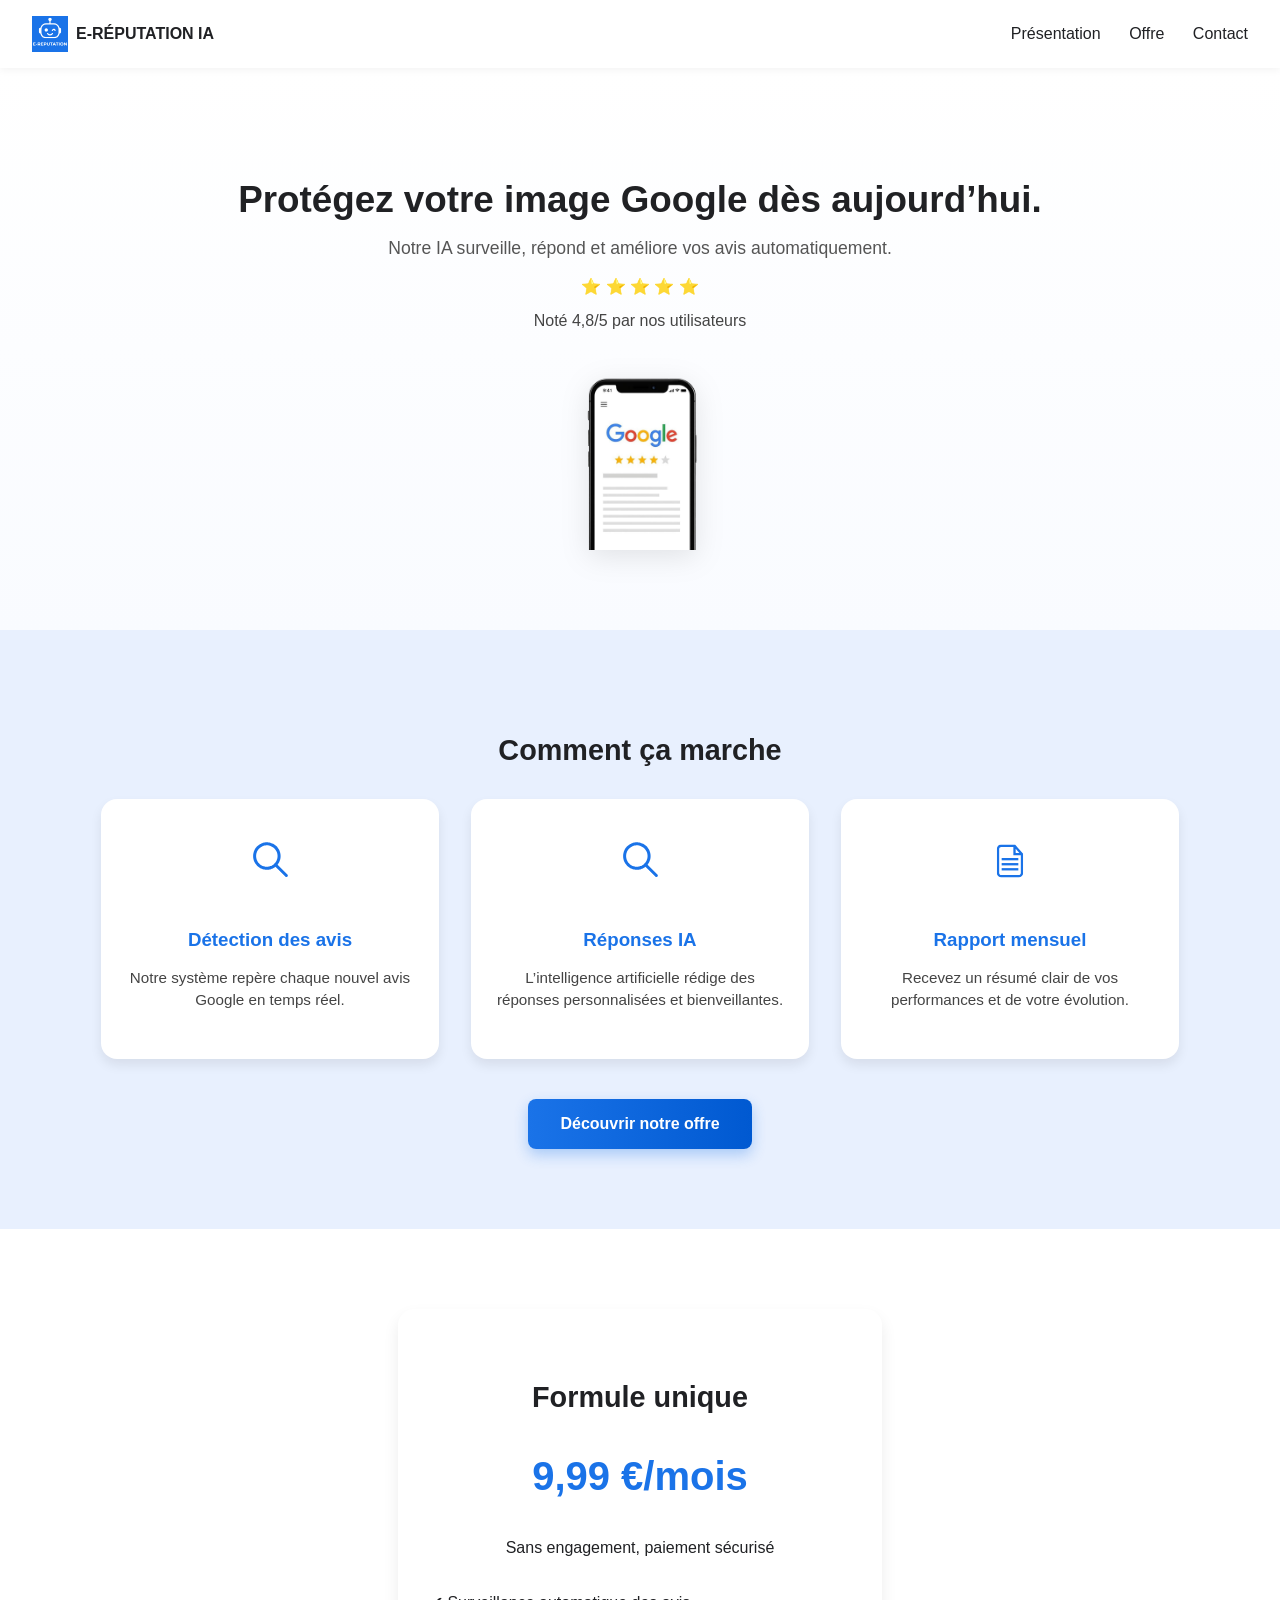
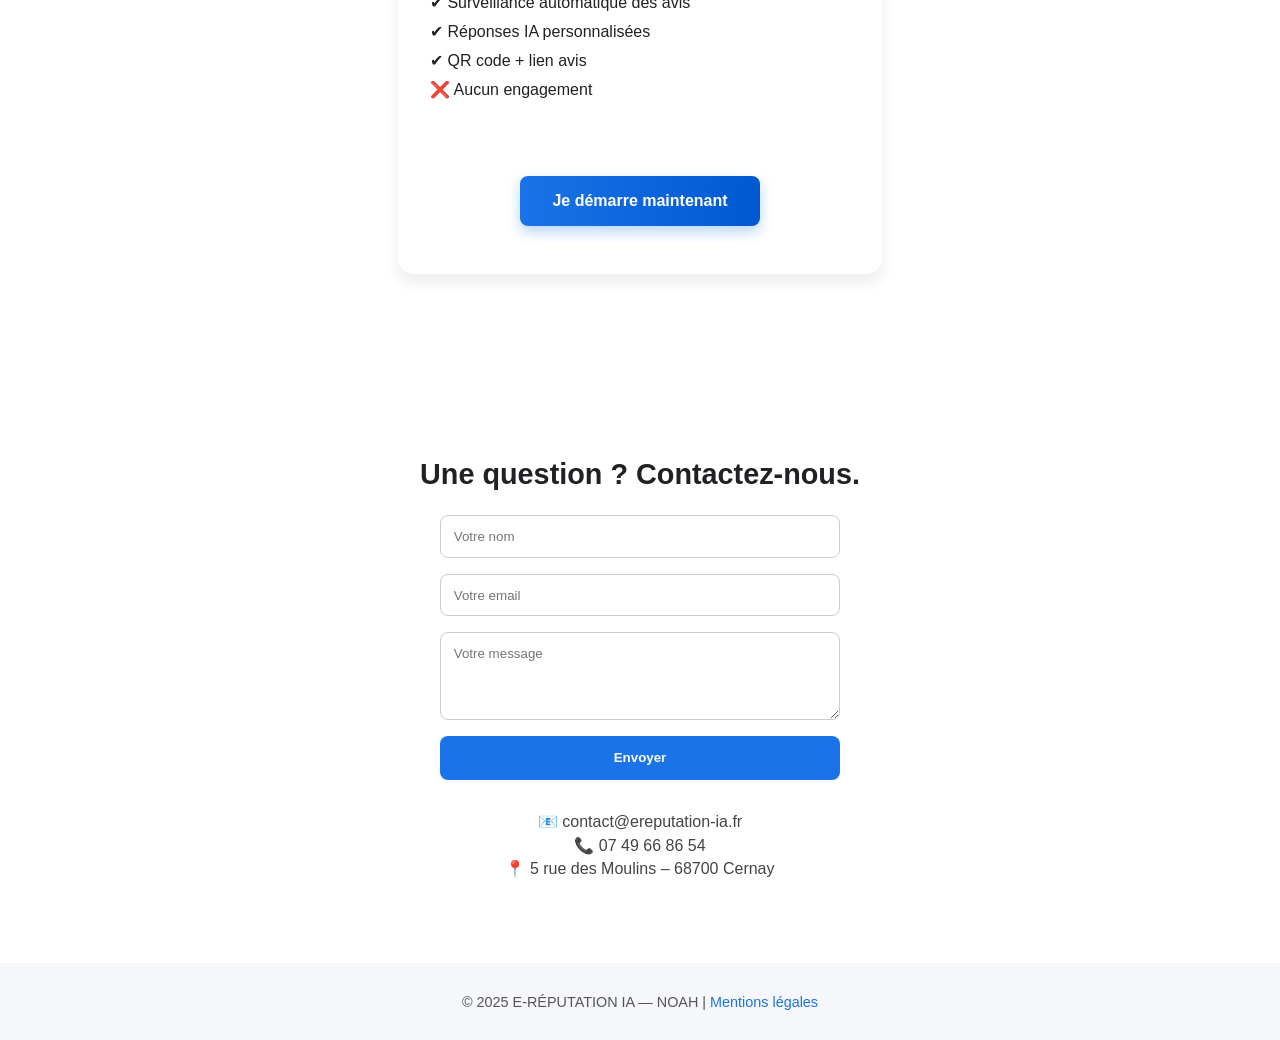
==== commit 5ec4f0b4: "Update index.html" ====
--- a/index.html
+++ b/index.html
@@ -4,15 +4,16 @@
   <meta charset="UTF-8" />
   <meta name="viewport" content="width=device-width, initial-scale=1.0" />
   <title>E-RÉPUTATION IA — Protégez votre image Google</title>
-  <meta name="description" content="Centralisez, collectez et valorisez vos avis clients grâce à l’intelligence artificielle. Simple, automatique et sans engagement." />
+  <meta name="description" content="Notre IA surveille, répond et améliore vos avis automatiquement. Abonnement simple, sans engagement." />
   <link rel="stylesheet" href="style.css" />
   <link rel="icon" href="assets/LOGO - E REPUTATION - IA.svg" />
 </head>
 
 <body>
+  <!-- HEADER -->
   <header>
     <div class="logo">
-      <img src="assets/LOGO - E REPUTATION - IA.svg" alt="Logo E-RÉPUTATION IA">
+      <img src="assets/LOGO - E REPUTATION - IA.svg" alt="Logo E-RÉPUTATION IA" />
       <span>E-RÉPUTATION IA</span>
     </div>
     <nav>
@@ -22,72 +23,72 @@
     </nav>
   </header>
 
-  <main>
-    <!-- SECTION HERO -->
-    <section class="hero" id="presentation">
-      <h1>Protégez votre image Google dès aujourd’hui</h1>
-      <p>Notre IA surveille, répond et améliore vos avis automatiquement.</p>
-      <div class="stars">⭐ ⭐ ⭐ ⭐ ⭐</div>
-      <p class="note">Noté <strong>4,8 / 5</strong> par nos utilisateurs</p>
-      <img src="assets/PHONE - E REPUTATION - IA.svg" alt="Mockup téléphone Google" class="hero-img" />
-    </section>
+  <!-- SECTION HERO -->
+  <section class="hero" id="presentation">
+    <h1>Protégez votre image Google dès aujourd’hui.</h1>
+    <p>Notre IA surveille, répond et améliore vos avis automatiquement.</p>
+    <div class="stars">⭐ ⭐ ⭐ ⭐ ⭐</div>
+    <p class="note">Noté 4,8/5 par nos utilisateurs</p>
+    <img src="assets/PHONE - E REPUTATION - IA.svg" alt="Mockup Google" class="hero-img" />
+  </section>
 
-    <!-- SECTION FONCTIONNALITÉS -->
-    <section class="features">
-      <h2>Comment ça marche</h2>
-      <div class="cards">
-        <div class="card">
-          <img src="assets/DETECT - E REPUTATION - IA.svg" alt="Icône détection des avis" />
-          <h3>Détection des avis</h3>
-          <p>Notre système repère chaque nouvel avis Google en temps réel.</p>
-        </div>
-        <div class="card">
-          <img src="assets/IA - E REPUTATION - IA.svg" alt="Icône IA réponses automatiques" />
-          <h3>Réponses IA</h3>
-          <p>L’intelligence artificielle rédige des réponses personnalisées et bienveillantes.</p>
-        </div>
-        <div class="card">
-          <img src="assets/REPORT - E REPUTATION - IA.svg" alt="Icône rapport mensuel" />
-          <h3>Rapport mensuel</h3>
-          <p>Recevez un résumé clair de vos performances et de votre évolution.</p>
-        </div>
+  <!-- SECTION COMMENT ÇA MARCHE -->
+  <section class="features">
+    <h2>Comment ça marche</h2>
+    <div class="cards">
+      <div class="card">
+        <img src="assets/DETECT - E REPUTATION - IA.svg" alt="Détection des avis" />
+        <h3>Détection des avis</h3>
+        <p>Notre système repère chaque nouvel avis Google en temps réel.</p>
       </div>
-      <a href="#offre" class="btn-primary">Découvrir notre offre</a>
-    </section>
+      <div class="card">
+        <img src="assets/IA - E REPUTATION - IA.svg" alt="Réponses IA" />
+        <h3>Réponses IA</h3>
+        <p>L’intelligence artificielle rédige des réponses personnalisées et bienveillantes.</p>
+      </div>
+      <div class="card">
+        <img src="assets/REPORT - E REPUTATION - IA.svg" alt="Rapport mensuel" />
+        <h3>Rapport mensuel</h3>
+        <p>Recevez un résumé clair de vos performances et de votre évolution.</p>
+      </div>
+    </div>
+    <a href="#offre" class="btn-primary">Découvrir notre offre</a>
+  </section>
 
-    <!-- SECTION OFFRE -->
-    <section class="pricing" id="offre">
-      <div class="price-card">
-        <h2>Formule unique</h2>
-        <p class="price">9,99 € / mois</p>
-        <p class="note">Sans engagement, paiement sécurisé.</p>
-        <ul>
-          <li>✔ Surveillance automatique des avis</li>
-          <li>✔ Réponses IA personnalisées</li>
-          <li>✔ QR code + lien avis</li>
-          <li>❌ Aucun engagement</li>
-        </ul>
-        <a href="#contact" class="btn-primary">Je démarre maintenant</a>
-      </div>
-    </section>
+  <!-- SECTION OFFRE -->
+  <section class="pricing" id="offre">
+    <div class="price-card">
+      <h2>Formule unique</h2>
+      <p class="price">9,99 €/mois</p>
+      <p class="note">Sans engagement, paiement sécurisé</p>
+      <ul>
+        <li>✔ Surveillance automatique des avis</li>
+        <li>✔ Réponses IA personnalisées</li>
+        <li>✔ QR code + lien avis</li>
+        <li>❌ Aucun engagement</li>
+      </ul>
+      <a href="#contact" class="btn-primary">Je démarre maintenant</a>
+    </div>
+  </section>
 
-    <!-- SECTION CONTACT -->
-    <section class="contact" id="contact">
-      <h2>Une question ? Contactez-nous</h2>
-      <form class="contact-form">
-        <input type="text" placeholder="Votre nom" required>
-        <input type="email" placeholder="Votre email" required>
-        <textarea placeholder="Votre message" rows="4" required></textarea>
-        <button type="submit">Envoyer</button>
-      </form>
-      <div class="contact-info">
-        <p>📧 contact@ereputation-ia.fr</p>
-        <p>📞 07 49 66 86 54</p>
-        <p>📍 5 rue des Moulins — 68700 Cernay, France</p>
-      </div>
-    </section>
-  </main>
+  <!-- SECTION CONTACT -->
+  <section class="contact" id="contact">
+    <h2>Une question ? Contactez-nous.</h2>
+    <form class="contact-form">
+      <input type="text" placeholder="Votre nom" required />
+      <input type="email" placeholder="Votre email" required />
+      <textarea placeholder="Votre message" rows="4" required></textarea>
+      <button type="submit">Envoyer</button>
+    </form>
 
+    <div class="contact-info">
+      <p>📧 contact@ereputation-ia.fr</p>
+      <p>📞 07 49 66 86 54</p>
+      <p>📍 5 rue des Moulins – 68700 Cernay</p>
+    </div>
+  </section>
+
+  <!-- FOOTER -->
   <footer>
     <p>© 2025 E-RÉPUTATION IA — NOAH | <a href="#">Mentions légales</a></p>
   </footer>
--- a/style.css
+++ b/style.css
@@ -2,18 +2,17 @@
   --blue:#1A73E8;
   --light-blue:#E8F0FE;
   --text:#202124;
-  --grey:#F1F3F4;
-  --radius:10px;
+  --grey:#F5F7FA;
 }
 
+/* === BASE === */
 body {
-  font-family:'Inter',sans-serif;
+  font-family:'Roboto',sans-serif;
   color:var(--text);
   background:#fff;
   margin:0;
   padding:0;
 }
-
 header {
   display:flex;
   justify-content:space-between;
@@ -23,126 +22,160 @@
   box-shadow:0 2px 8px rgba(0,0,0,.05);
   position:sticky;
   top:0;
+  z-index:10;
 }
-.logo {height:45px;}
-
+.logo {display:flex;align-items:center;gap:.5rem;font-weight:700;}
+.logo img{height:36px;width:auto;}
 nav a {
   margin-left:1.5rem;
   text-decoration:none;
   color:var(--text);
   font-weight:500;
 }
-nav a.active, nav a:hover {color:var(--blue);}
+nav a:hover {color:var(--blue);}
 
+/* === HERO === */
 .hero {
   text-align:center;
-  padding:3rem 1rem;
-  background:#fafafa;
+  background:linear-gradient(180deg,#FFFFFF 0%,#F9FBFF 100%);
+  padding:5rem 1rem 3rem;
 }
-.hero h1 {
-  font-size:2rem;
-  font-weight:700;
+.hero h1{font-size:2.3rem;margin-bottom:1rem;}
+.hero p{font-size:1.1rem;color:#555;}
+.hero .stars{margin:1rem 0;color:#fbbc04;}
+.hero .note{font-size:1rem;color:#444;margin-bottom:2rem;}
+.hero img{
+  width:220px;
+  margin:auto;
+  display:block;
+  filter:drop-shadow(0 6px 14px rgba(0,0,0,.1));
 }
-.hero p {font-size:1.1rem;color:#555;}
-.hero-img {max-width:220px;margin:2rem auto;display:block;}
-.stars {margin-top:1rem;color:#fbbc04;}
 
-.features {
+/* === FEATURES === */
+.features{
+  background:var(--light-blue);
   text-align:center;
-  padding:3rem 1rem;
-  background:var(--light-blue);
+  padding:5rem 1rem;
 }
-.cards {
+.features h2{font-size:1.8rem;margin-bottom:2rem;}
+.cards{
   display:flex;
   flex-wrap:wrap;
   justify-content:center;
-  gap:1.5rem;
-  margin-top:2rem;
+  gap:2rem;
 }
-.card {
+.card{
   background:#fff;
-  border-radius:var(--radius);
-  padding:1.5rem;
-  width:280px;
-  box-shadow:0 4px 8px rgba(0,0,0,.05);
+  border-radius:16px;
+  padding:2rem 1.5rem;
+  box-shadow:0 6px 12px rgba(0,0,0,.08);
+  width:290px;
+  transition:all .25s ease;
 }
-.icon {height:60px;margin-bottom:1rem;}
+.card:hover{
+  transform:translateY(-6px);
+  box-shadow:0 10px 22px rgba(0,0,0,.15);
+}
+.card img{width:60px;margin-bottom:1rem;}
+.card h3{color:var(--blue);margin-bottom:.5rem;}
+.card p{color:#444;font-size:.95rem;line-height:1.5;}
 
-.btn-primary {
-  background:var(--blue);
+/* === BUTTON === */
+.btn-primary{
+  background:linear-gradient(90deg,#1A73E8,#0059D1);
   color:#fff;
-  padding:0.8rem 1.6rem;
-  border-radius:6px;
+  padding:1rem 2rem;
+  border-radius:8px;
+  font-weight:600;
   text-decoration:none;
-  font-weight:600;
   display:inline-block;
-  margin-top:1.5rem;
+  margin-top:2.5rem;
+  box-shadow:0 6px 14px rgba(26,115,232,.3);
+  transition:all .25s ease;
 }
-.btn-primary:hover{background:#1557B0;}
+.btn-primary:hover{
+  transform:scale(1.03);
+  box-shadow:0 8px 18px rgba(26,115,232,.4);
+}
 
-.pricing-hero {
+/* === PRICING === */
+.pricing{
   text-align:center;
-  background:var(--blue);
-  color:#fff;
-  padding:3rem 1rem;
+  padding:5rem 1rem;
 }
-.pricing {
-  display:flex;
-  justify-content:center;
-  padding:3rem 1rem;
+.price-card{
+  background:#fff;
+  max-width:420px;
+  margin:auto;
+  border-radius:16px;
+  box-shadow:0 8px 16px rgba(0,0,0,.08);
+  padding:3rem 2rem;
 }
-.price-card {
+.price-card h2{font-size:1.8rem;margin-bottom:.5rem;}
+.price{color:var(--blue);font-size:2.5rem;font-weight:700;}
+.price-card ul{list-style:none;padding:0;margin:2rem 0;text-align:left;line-height:1.8;}
+.price-card li{font-size:1rem;}
+
+/* === CONTACT === */
+.contact{
+  text-align:center;
+  padding:5rem 1rem;
   background:#fff;
-  padding:2rem;
-  border-radius:var(--radius);
-  box-shadow:0 4px 12px rgba(0,0,0,.1);
-  max-width:400px;
 }
-.price-card ul {
-  list-style:none;
-  padding:0;
-  margin:1.5rem 0;
-  text-align:left;
-  line-height:1.6;
-}
-.note {font-size:0.9rem;color:#777;text-align:center;}
-
-.contact {text-align:center;padding:3rem 1rem;}
-.contact-form {
+.contact h2{font-size:1.8rem;margin-bottom:1.5rem;}
+.contact-form{
   display:flex;
   flex-direction:column;
   gap:1rem;
   max-width:400px;
   margin:0 auto 2rem;
 }
-.contact-form input, .contact-form textarea {
+.contact-form input,.contact-form textarea{
   padding:0.8rem;
   border:1px solid #ccc;
-  border-radius:6px;
+  border-radius:8px;
   font-family:inherit;
 }
-.contact-form button {
+.contact-form button{
   background:var(--blue);
   color:#fff;
   border:none;
-  padding:0.8rem;
-  border-radius:6px;
-  font-weight:600;
+  padding:0.9rem;
+  border-radius:8px;
+  font-weight:700;
 }
+.contact-info p{margin:0.3rem 0;color:#444;}
 
-.contact-info p {margin:0.4rem 0;}
+/* === FOOTER === */
+footer{
+  background:var(--grey);
+  text-align:center;
+  padding:1rem;
+  color:#555;
+  font-size:.9rem;
+}
+footer a{color:var(--blue);text-decoration:none;}
+footer a:hover{text-decoration:underline;}
 
-footer {
-  text-align:center;
-  background:var(--grey);
-  padding:1rem;
-  font-size:0.9rem;
-  color:#555;
+/* === MOBILE (<=768px) === */
+@media(max-width:768px){
+  body{background:#F9FAFB;}
+  header{padding:1rem 1.2rem;}
+  .hero{
+    background:#fff;
+    margin:1rem;
+    border-radius:16px;
+    box-shadow:0 8px 16px rgba(0,0,0,.08);
+    padding:2rem 1rem 3rem;
+  }
+  .hero h1{font-size:1.6rem;line-height:1.3;}
+  .hero img{width:160px;margin:1.5rem auto;filter:drop-shadow(0 4px 8px rgba(0,0,0,0.15));}
+  .features{background:none;padding:0;}
+  .cards{display:flex;justify-content:space-between;gap:.8rem;margin:2rem 0;}
+  .card{flex:1;min-width:90px;padding:1rem .5rem;}
+  .card img{width:40px;margin-bottom:.5rem;}
+  .card h3{font-size:.9rem;}
+  .card p{font-size:.75rem;line-height:1.3;}
+  .btn-primary{width:90%;display:block;margin:1.5rem auto 0;text-align:center;}
+  footer{background:transparent;font-size:.75rem;color:#888;padding-bottom:2rem;}
 }
-footer a {color:var(--blue);text-decoration:none;}
-footer a:hover {text-decoration:underline;}
-
-@media(max-width:768px){
-  .cards{flex-direction:column;align-items:center;}
-  .hero h1{font-size:1.6rem;}
-}
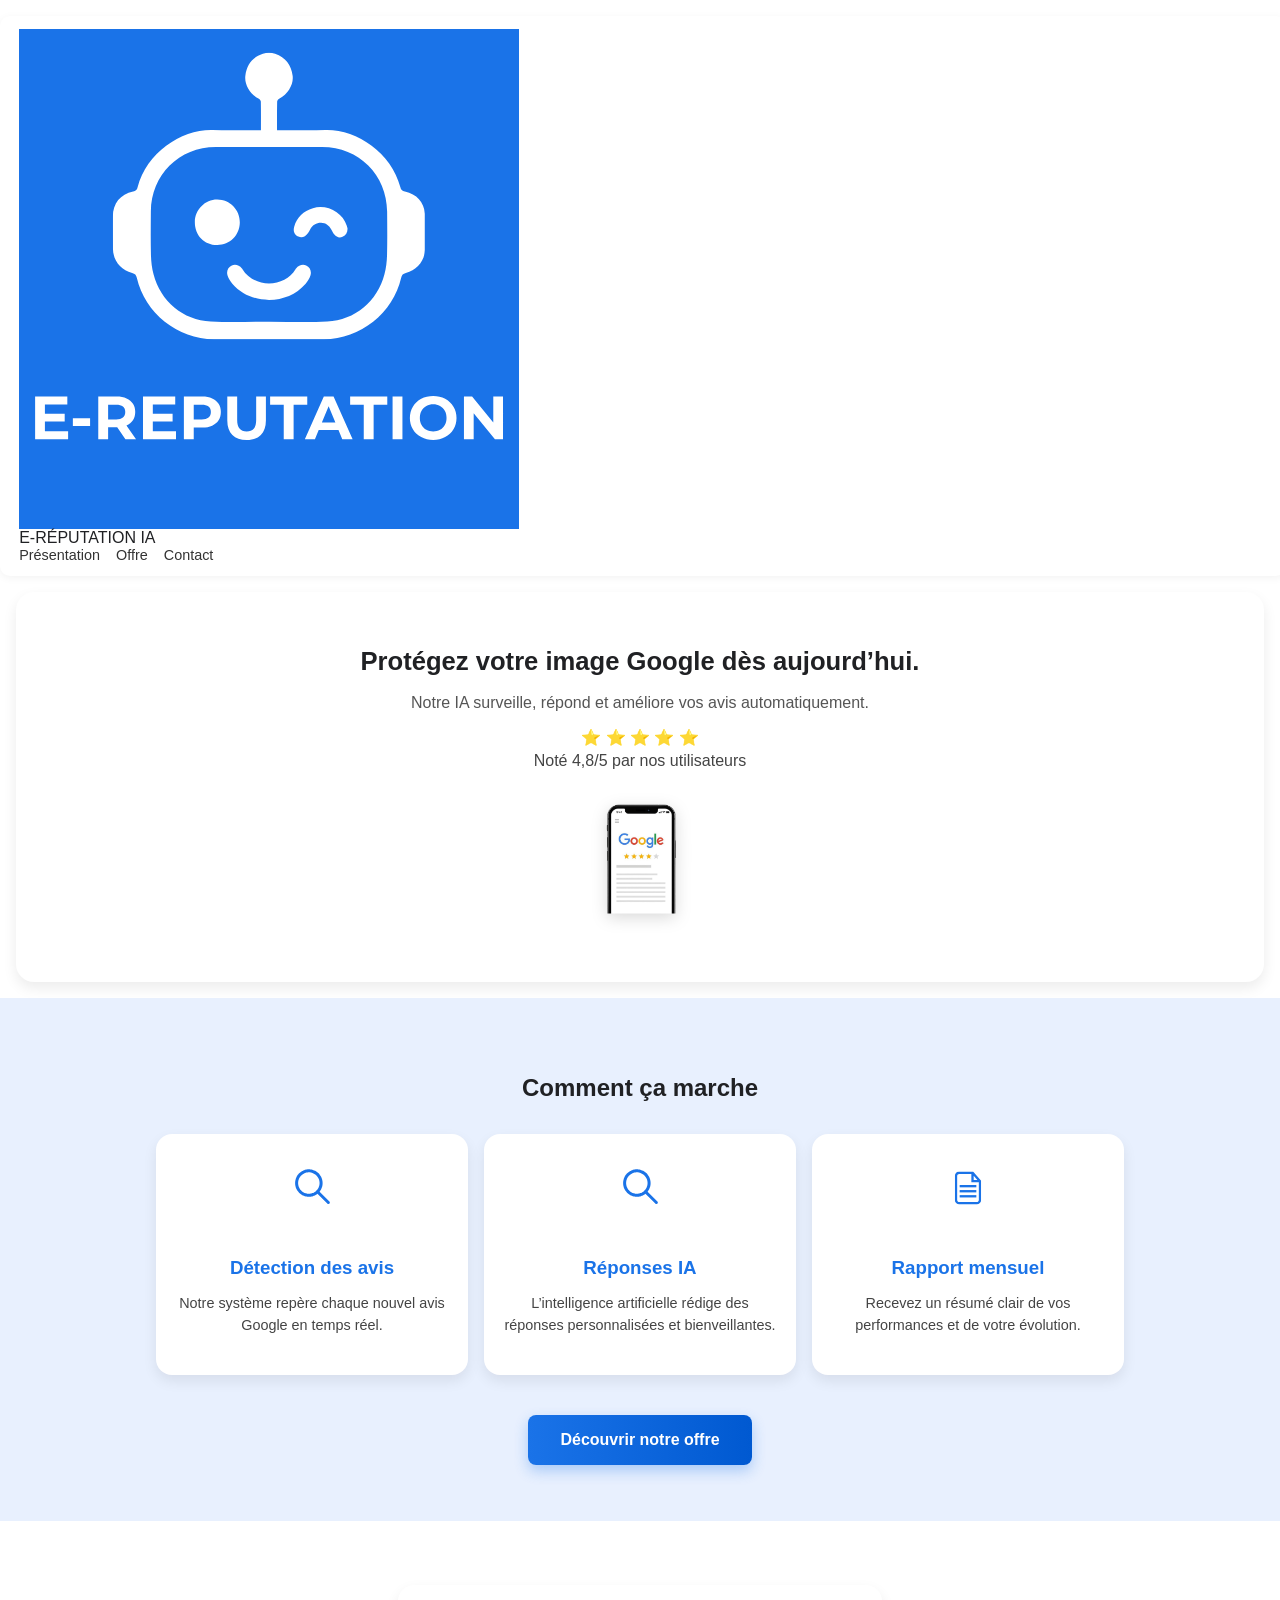
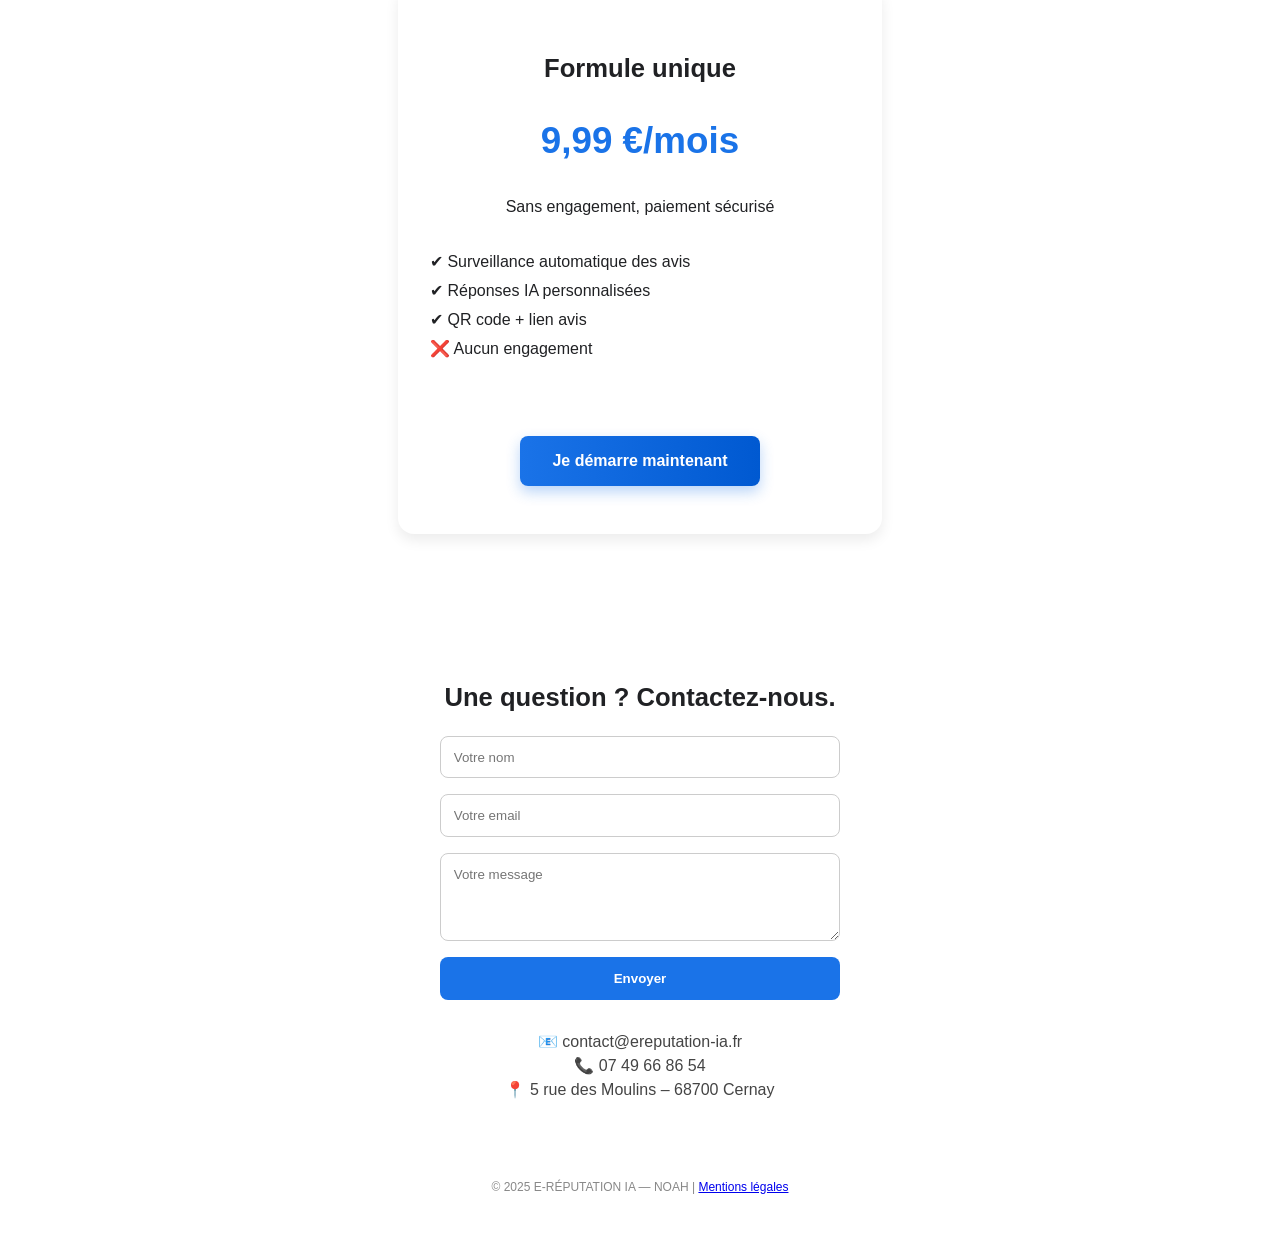
==== commit edce2643: "Update index.html" ====
--- a/index.html
+++ b/index.html
@@ -12,16 +12,18 @@
 <body>
   <!-- HEADER -->
   <header>
-    <div class="logo">
-      <img src="assets/LOGO - E REPUTATION - IA.svg" alt="Logo E-RÉPUTATION IA" />
-      <span>E-RÉPUTATION IA</span>
+  <div class="container">
+    <div class="logo-section">
+      <img src="assets/LOGO - E REPUTATION - IA.svg" alt="Logo E-RÉPUTATION IA" class="logo">
+      <span class="brand-name">E-RÉPUTATION IA</span>
     </div>
     <nav>
       <a href="#presentation">Présentation</a>
       <a href="#offre">Offre</a>
       <a href="#contact">Contact</a>
     </nav>
-  </header>
+  </div>
+</header>
 
   <!-- SECTION HERO -->
   <section class="hero" id="presentation">
--- a/style.css
+++ b/style.css
@@ -3,9 +3,9 @@
   --light-blue:#E8F0FE;
   --text:#202124;
   --grey:#F5F7FA;
-}
-
-/* === BASE === */
+  --shadow:0 6px 14px rgba(0,0,0,.08);
+}
+
 body {
   font-family:'Roboto',sans-serif;
   color:var(--text);
@@ -13,75 +13,126 @@
   margin:0;
   padding:0;
 }
+
+/* === HEADER === */
 header {
+  background:#fff;
+  box-shadow:0 2px 8px rgba(0,0,0,0.05);
+  padding:0.8rem 1.2rem;
+  border-radius:10px;
+  width:calc(100% - 2rem);
+  margin:1rem auto;
   display:flex;
   justify-content:space-between;
   align-items:center;
-  padding:1rem 2rem;
-  background:#fff;
-  box-shadow:0 2px 8px rgba(0,0,0,.05);
-  position:sticky;
-  top:0;
-  z-index:10;
-}
-.logo {display:flex;align-items:center;gap:.5rem;font-weight:700;}
-.logo img{height:36px;width:auto;}
-nav a {
-  margin-left:1.5rem;
+}
+header .logo {
+  display:flex;
+  align-items:center;
+  gap:0.5rem;
+}
+header .logo img {
+  height:34px;
+  width:auto;
+  border-radius:6px;
+}
+header .logo span {
+  font-size:0.95rem;
+  font-weight:700;
+  color:var(--blue);
+  letter-spacing:0.3px;
+}
+header nav {
+  display:flex;
+  gap:1rem;
+}
+header nav a {
+  color:#333;
   text-decoration:none;
-  color:var(--text);
+  font-size:0.9rem;
   font-weight:500;
 }
-nav a:hover {color:var(--blue);}
+header nav a:hover {color:var(--blue);}
 
 /* === HERO === */
 .hero {
-  text-align:center;
-  background:linear-gradient(180deg,#FFFFFF 0%,#F9FBFF 100%);
-  padding:5rem 1rem 3rem;
-}
-.hero h1{font-size:2.3rem;margin-bottom:1rem;}
-.hero p{font-size:1.1rem;color:#555;}
-.hero .stars{margin:1rem 0;color:#fbbc04;}
-.hero .note{font-size:1rem;color:#444;margin-bottom:2rem;}
-.hero img{
-  width:220px;
-  margin:auto;
+  background:#fff;
+  margin:1rem;
+  border-radius:18px;
+  box-shadow:var(--shadow);
+  padding:2rem 1.2rem 3rem;
+  text-align:center;
+}
+.hero h1 {
+  font-size:1.6rem;
+  line-height:1.3;
+  margin-bottom:1rem;
+}
+.hero p {
+  font-size:1rem;
+  color:#555;
+  margin:0.3rem 0;
+}
+.hero .stars {
+  color:#fbbc04;
+  margin-top:1rem;
+}
+.hero .note {
+  color:#444;
+  font-weight:500;
+  margin-bottom:1.5rem;
+}
+.hero img {
+  width:140px;
+  margin:1.5rem auto 0;
   display:block;
-  filter:drop-shadow(0 6px 14px rgba(0,0,0,.1));
+  filter:drop-shadow(0 4px 8px rgba(0,0,0,0.15));
 }
 
 /* === FEATURES === */
-.features{
+.features {
   background:var(--light-blue);
   text-align:center;
-  padding:5rem 1rem;
-}
-.features h2{font-size:1.8rem;margin-bottom:2rem;}
-.cards{
+  padding:3.5rem 1rem;
+}
+.features h2 {
+  font-size:1.5rem;
+  margin-bottom:2rem;
+}
+.cards {
   display:flex;
   flex-wrap:wrap;
   justify-content:center;
-  gap:2rem;
-}
-.card{
+  gap:1rem;
+}
+.card {
   background:#fff;
   border-radius:16px;
-  padding:2rem 1.5rem;
-  box-shadow:0 6px 12px rgba(0,0,0,.08);
-  width:290px;
+  padding:1.5rem 1rem;
+  box-shadow:var(--shadow);
+  width:280px;
   transition:all .25s ease;
 }
-.card:hover{
-  transform:translateY(-6px);
-  box-shadow:0 10px 22px rgba(0,0,0,.15);
-}
-.card img{width:60px;margin-bottom:1rem;}
-.card h3{color:var(--blue);margin-bottom:.5rem;}
-.card p{color:#444;font-size:.95rem;line-height:1.5;}
+.card:hover {
+  transform:translateY(-5px);
+  box-shadow:0 8px 18px rgba(0,0,0,.15);
+}
+.card img {
+  width:60px;
+  margin-bottom:1rem;
+}
+.card h3 {
+  color:var(--blue);
+  margin-bottom:0.4rem;
+}
+.card p {
+  font-size:0.9rem;
+  color:#444;
+  line-height:1.5;
+}
 
 /* === BUTTON === */
-.btn-primary{
+.btn-primary {
   background:linear-gradient(90deg,#1A73E8,#0059D1);
   color:#fff;
   padding:1rem 2rem;
@@ -93,50 +144,59 @@
   box-shadow:0 6px 14px rgba(26,115,232,.3);
   transition:all .25s ease;
 }
-.btn-primary:hover{
+.btn-primary:hover {
   transform:scale(1.03);
   box-shadow:0 8px 18px rgba(26,115,232,.4);
 }
 
 /* === PRICING === */
-.pricing{
-  text-align:center;
-  padding:5rem 1rem;
-}
-.price-card{
+.pricing {
+  text-align:center;
+  padding:4rem 1rem;
+}
+.price-card {
   background:#fff;
   max-width:420px;
   margin:auto;
   border-radius:16px;
-  box-shadow:0 8px 16px rgba(0,0,0,.08);
+  box-shadow:var(--shadow);
   padding:3rem 2rem;
 }
-.price-card h2{font-size:1.8rem;margin-bottom:.5rem;}
-.price{color:var(--blue);font-size:2.5rem;font-weight:700;}
-.price-card ul{list-style:none;padding:0;margin:2rem 0;text-align:left;line-height:1.8;}
-.price-card li{font-size:1rem;}
+.price-card h2 {font-size:1.6rem;margin-bottom:.5rem;}
+.price {color:var(--blue);font-size:2.3rem;font-weight:700;}
+.price-card ul {
+  list-style:none;
+  padding:0;
+  margin:2rem 0;
+  text-align:left;
+  line-height:1.8;
+}
+.price-card li {font-size:1rem;}
 
 /* === CONTACT === */
-.contact{
-  text-align:center;
-  padding:5rem 1rem;
-  background:#fff;
-}
-.contact h2{font-size:1.8rem;margin-bottom:1.5rem;}
-.contact-form{
+.contact {
+  text-align:center;
+  padding:4rem 1rem;
+}
+.contact h2 {
+  font-size:1.6rem;
+  margin-bottom:1.5rem;
+}
+.contact-form {
   display:flex;
   flex-direction:column;
   gap:1rem;
   max-width:400px;
   margin:0 auto 2rem;
 }
-.contact-form input,.contact-form textarea{
+.contact-form input,
+.contact-form textarea {
   padding:0.8rem;
   border:1px solid #ccc;
   border-radius:8px;
   font-family:inherit;
 }
-.contact-form button{
+.contact-form button {
   background:var(--blue);
   color:#fff;
   border:none;
@@ -144,38 +204,20 @@
   border-radius:8px;
   font-weight:700;
 }
-.contact-info p{margin:0.3rem 0;color:#444;}
+.contact-info p {margin:0.3rem 0;color:#444;}
 
 /* === FOOTER === */
-footer{
-  background:var(--grey);
-  text-align:center;
-  padding:1rem;
-  color:#555;
-  font-size:.9rem;
-}
-footer a{color:var(--blue);text-decoration:none;}
-footer a:hover{text-decoration:underline;}
-
-/* === MOBILE (<=768px) === */
-@media(max-width:768px){
-  body{background:#F9FAFB;}
-  header{padding:1rem 1.2rem;}
-  .hero{
-    background:#fff;
-    margin:1rem;
-    border-radius:16px;
-    box-shadow:0 8px 16px rgba(0,0,0,.08);
-    padding:2rem 1rem 3rem;
-  }
-  .hero h1{font-size:1.6rem;line-height:1.3;}
-  .hero img{width:160px;margin:1.5rem auto;filter:drop-shadow(0 4px 8px rgba(0,0,0,0.15));}
-  .features{background:none;padding:0;}
-  .cards{display:flex;justify-content:space-between;gap:.8rem;margin:2rem 0;}
-  .card{flex:1;min-width:90px;padding:1rem .5rem;}
-  .card img{width:40px;margin-bottom:.5rem;}
-  .card h3{font-size:.9rem;}
-  .card p{font-size:.75rem;line-height:1.3;}
-  .btn-primary{width:90%;display:block;margin:1.5rem auto 0;text-align:center;}
-  footer{background:transparent;font-size:.75rem;color:#888;padding-bottom:2rem;}
-}
+footer {
+  background:transparent;
+  font-size:0.75rem;
+  color:#888;
+  text-align:center;
+  padding-bottom:2rem;
+}
+
+/* === RESPONSIVE MOBILE === */
+@media(max-width:768px) {
+  .hero {margin:1rem;}
+  .cards {flex-direction:column;align-items:center;}
+  .card {width:90%;}
+}
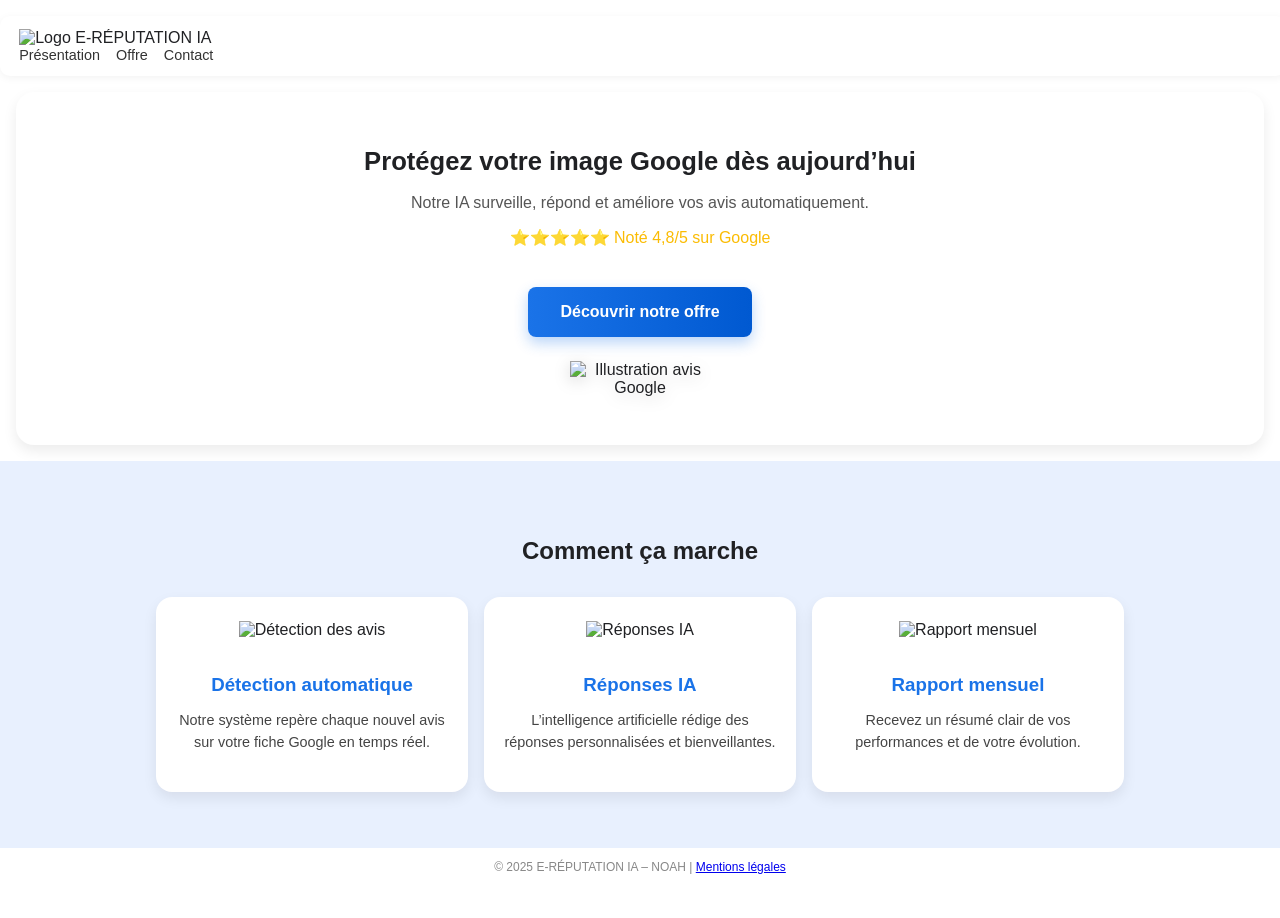
==== commit 6e22c9f9: "Update index.html" ====
--- a/index.html
+++ b/index.html
@@ -1,98 +1,61 @@
-<!DOCTYPE html>
+<!doctype html>
 <html lang="fr">
 <head>
-  <meta charset="UTF-8" />
-  <meta name="viewport" content="width=device-width, initial-scale=1.0" />
+  <meta charset="utf-8" />
+  <meta name="viewport" content="width=device-width,initial-scale=1" />
   <title>E-RÉPUTATION IA — Protégez votre image Google</title>
-  <meta name="description" content="Notre IA surveille, répond et améliore vos avis automatiquement. Abonnement simple, sans engagement." />
+  <meta name="description" content="Surveillez et améliorez vos avis Google automatiquement pour 9,99 €/mois. Service sans engagement." />
   <link rel="stylesheet" href="style.css" />
-  <link rel="icon" href="assets/LOGO - E REPUTATION - IA.svg" />
+  <link href="https://fonts.googleapis.com/css2?family=Poppins:wght@400;600;700&display=swap" rel="stylesheet">
 </head>
 
 <body>
-  <!-- HEADER -->
-  <header>
+
+<header class="site-header">
   <div class="container">
-    <div class="logo-section">
-      <img src="assets/LOGO - E REPUTATION - IA.svg" alt="Logo E-RÉPUTATION IA" class="logo">
-      <span class="brand-name">E-RÉPUTATION IA</span>
-    </div>
+    <img src="assets/LOGO - E RÉPUTATION - IA.svg" alt="Logo E-RÉPUTATION IA" class="logo">
     <nav>
-      <a href="#presentation">Présentation</a>
-      <a href="#offre">Offre</a>
-      <a href="#contact">Contact</a>
+      <a href="index.html" class="active">Présentation</a>
+      <a href="offre.html">Offre</a>
+      <a href="contact.html">Contact</a>
     </nav>
   </div>
 </header>
 
-  <!-- SECTION HERO -->
-  <section class="hero" id="presentation">
-    <h1>Protégez votre image Google dès aujourd’hui.</h1>
-    <p>Notre IA surveille, répond et améliore vos avis automatiquement.</p>
-    <div class="stars">⭐ ⭐ ⭐ ⭐ ⭐</div>
-    <p class="note">Noté 4,8/5 par nos utilisateurs</p>
-    <img src="assets/PHONE - E REPUTATION - IA.svg" alt="Mockup Google" class="hero-img" />
-  </section>
+<section class="hero">
+  <div class="hero-content">
+    <h1>Protégez votre image Google dès aujourd’hui</h1>
+    <p class="subtitle">Notre IA surveille, répond et améliore vos avis automatiquement.</p>
+    <div class="stars">⭐⭐⭐⭐⭐ <span>Noté 4,8/5 sur Google</span></div>
+    <a href="offre.html" class="btn-primary">Découvrir notre offre</a>
+  </div>
+  <img src="assets/PHONE - E RÉPUTATION - IA.svg" alt="Illustration avis Google" class="hero-img">
+</section>
 
-  <!-- SECTION COMMENT ÇA MARCHE -->
-  <section class="features">
-    <h2>Comment ça marche</h2>
-    <div class="cards">
-      <div class="card">
-        <img src="assets/DETECT - E REPUTATION - IA.svg" alt="Détection des avis" />
-        <h3>Détection des avis</h3>
-        <p>Notre système repère chaque nouvel avis Google en temps réel.</p>
-      </div>
-      <div class="card">
-        <img src="assets/IA - E REPUTATION - IA.svg" alt="Réponses IA" />
-        <h3>Réponses IA</h3>
-        <p>L’intelligence artificielle rédige des réponses personnalisées et bienveillantes.</p>
-      </div>
-      <div class="card">
-        <img src="assets/REPORT - E REPUTATION - IA.svg" alt="Rapport mensuel" />
-        <h3>Rapport mensuel</h3>
-        <p>Recevez un résumé clair de vos performances et de votre évolution.</p>
-      </div>
+<section class="features">
+  <h2>Comment ça marche</h2>
+  <div class="cards">
+    <div class="card">
+      <img src="assets/DETECT - E RÉPUTATION - IA.svg" alt="Détection des avis" class="icon">
+      <h3>Détection automatique</h3>
+      <p>Notre système repère chaque nouvel avis sur votre fiche Google en temps réel.</p>
     </div>
-    <a href="#offre" class="btn-primary">Découvrir notre offre</a>
-  </section>
+    <div class="card">
+      <img src="assets/IA - E RÉPUTATION - IA.svg" alt="Réponses IA" class="icon">
+      <h3>Réponses IA</h3>
+      <p>L’intelligence artificielle rédige des réponses personnalisées et bienveillantes.</p>
+    </div>
+    <div class="card">
+      <img src="assets/REPORT - E RÉPUTATION - IA.svg" alt="Rapport mensuel" class="icon">
+      <h3>Rapport mensuel</h3>
+      <p>Recevez un résumé clair de vos performances et de votre évolution.</p>
+    </div>
+  </div>
+</section>
 
-  <!-- SECTION OFFRE -->
-  <section class="pricing" id="offre">
-    <div class="price-card">
-      <h2>Formule unique</h2>
-      <p class="price">9,99 €/mois</p>
-      <p class="note">Sans engagement, paiement sécurisé</p>
-      <ul>
-        <li>✔ Surveillance automatique des avis</li>
-        <li>✔ Réponses IA personnalisées</li>
-        <li>✔ QR code + lien avis</li>
-        <li>❌ Aucun engagement</li>
-      </ul>
-      <a href="#contact" class="btn-primary">Je démarre maintenant</a>
-    </div>
-  </section>
+<footer>
+  <p>© 2025 E-RÉPUTATION IA – NOAH | <a href="#">Mentions légales</a></p>
+</footer>
 
-  <!-- SECTION CONTACT -->
-  <section class="contact" id="contact">
-    <h2>Une question ? Contactez-nous.</h2>
-    <form class="contact-form">
-      <input type="text" placeholder="Votre nom" required />
-      <input type="email" placeholder="Votre email" required />
-      <textarea placeholder="Votre message" rows="4" required></textarea>
-      <button type="submit">Envoyer</button>
-    </form>
-
-    <div class="contact-info">
-      <p>📧 contact@ereputation-ia.fr</p>
-      <p>📞 07 49 66 86 54</p>
-      <p>📍 5 rue des Moulins – 68700 Cernay</p>
-    </div>
-  </section>
-
-  <!-- FOOTER -->
-  <footer>
-    <p>© 2025 E-RÉPUTATION IA — NOAH | <a href="#">Mentions légales</a></p>
-  </footer>
 </body>
 </html>
